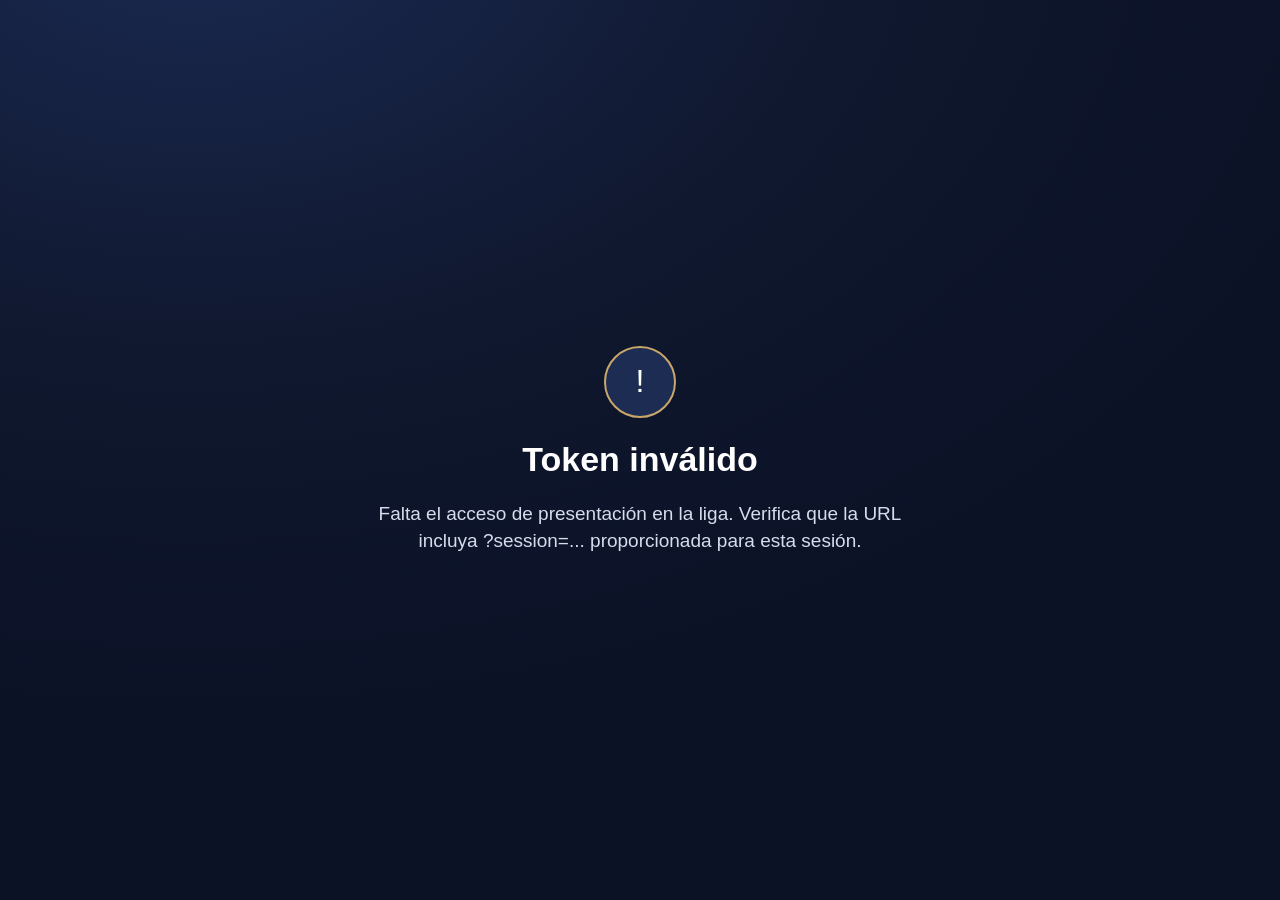
==== capacitador/index.html @ ab0d0090 "ipdate" ====
<!DOCTYPE html>
<html lang="es">
<head>
<meta charset="UTF-8" />
<meta name="viewport" content="width=device-width, initial-scale=1.0" />
<title>IC Academy — Presentación del capacitador</title>
<meta name="robots" content="noindex, nofollow" />
<!--
  ICAC - Modo presentación presencial para capacitadores.

  IMPORTANTE: esta página es EXCLUSIVA para capacitadores. No es un portal
  para colaboradores/asistentes y no debe compartirse ni indexarse. El
  capacitador la proyecta en una pantalla y controla manualmente el avance
  con el mouse, el teclado o los botones del panel de control inferior.

  Requiere el parámetro ?session=TOKEN_PRESENTACION en la URL. Ese token es
  distinto del token público de registro, del token individual del
  colaborador y del token de resultado; nunca se muestra en pantalla.
-->
<link rel="stylesheet" href="../assets/css/capacitador.css" />
</head>
<body>
<div id="app">

  <!-- Estado: cargando -->
  <section id="state-loading" class="cap-state">
    <div class="cap-spinner" role="status" aria-label="Cargando"></div>
    <p class="cap-state__title">Cargando presentación…</p>
  </section>

  <!-- Estado: error genérico (el texto se llena dinámicamente según el código de error) -->
  <section id="state-error" class="cap-state" hidden>
    <div class="cap-state__icon" aria-hidden="true">!</div>
    <h1 id="error-title" class="cap-state__title">No se pudo cargar la presentación</h1>
    <p id="error-message" class="cap-state__message"></p>
  </section>

  <!-- Presentación (oculta hasta que la carga sea exitosa) -->
  <div id="presentation" class="cap-presentation" hidden>

    <header class="cap-topbar">
      <div class="cap-topbar__brand">
        <span class="cap-logo" aria-hidden="true">IC</span>
        <span id="tb-course" class="cap-topbar__course">Curso</span>
      </div>
      <div class="cap-topbar__meta">
        <span id="tb-trainer"></span>
        <span id="tb-folio"></span>
        <span id="tb-topic-indicator" class="cap-topbar__topic-indicator"></span>
      </div>
      <button id="btn-exit-fullscreen" class="cap-btn-ghost" type="button" hidden>Salir de pantalla completa</button>
    </header>

    <div class="cap-body">
      <nav id="cap-nav" class="cap-nav" aria-label="Temas de la sesión">
        <ol id="nav-list"></ol>
      </nav>

      <main id="cap-main" class="cap-main">

        <!-- Pantalla de inicio -->
        <section id="screen-inicio" class="cap-screen" data-screen="inicio">
          <p class="cap-eyebrow">IC Academy · Capacitación presencial</p>
          <h1 id="start-course" class="cap-h1">Código de Ética y Compliance</h1>
          <div class="cap-start-meta">
            <span>Capacitador: <strong id="start-trainer">—</strong></span>
            <span>Fecha: <strong id="start-date">—</strong></span>
            <span>Ubicación: <strong id="start-location">—</strong></span>
            <span>Duración estimada: <strong id="start-duration">—</strong></span>
          </div>
          <div class="cap-start-actions">
            <button id="btn-start" class="cap-btn cap-btn--primary" type="button">Iniciar capacitación</button>
            <button id="btn-show-qr-from-start" class="cap-btn" type="button">Mostrar QR de registro</button>
          </div>
        </section>

        <!-- Pantalla de tema (video) -->
        <section id="screen-tema" class="cap-screen" data-screen="tema" hidden>
          <p id="topic-eyebrow" class="cap-eyebrow"></p>
          <h1 id="topic-title" class="cap-h1"></h1>
          <p id="topic-subtitle" class="cap-subtitle"></p>

          <div id="topic-video-wrap" class="cap-video-wrap">
            <iframe id="topic-video" title="Video de apoyo" allow="accelerometer; autoplay; clipboard-write; encrypted-media; gyroscope; picture-in-picture" allowfullscreen></iframe>
          </div>
          <div id="topic-video-unavailable" class="cap-video-unavailable" hidden>Video no disponible para este tema.</div>

          <div id="topic-key-message" class="cap-key-message"></div>
          <div id="topic-extra" class="cap-topic-extra"></div>
          <p id="topic-support-text" class="cap-support-text"></p>

          <div class="cap-topic-controls">
            <button id="btn-prev" class="cap-btn" type="button">← Anterior</button>
            <button id="btn-restart-video" class="cap-btn" type="button">Reiniciar video</button>
            <button id="btn-next" class="cap-btn cap-btn--primary" type="button">Siguiente →</button>
          </div>
        </section>

        <!-- Pantalla de registro de asistencia -->
        <section id="screen-registro" class="cap-screen cap-screen--wide" data-screen="registro" hidden>
          <p class="cap-eyebrow">Registro de asistencia</p>
          <h1 class="cap-h1">Escanea el código para registrar tu asistencia</h1>

          <div id="qr-registro-box" class="cap-qr-box">
            <img id="qr-registro-img" src="" alt="Código QR de registro de asistencia" />
          </div>
          <div id="qr-registro-placeholder" class="cap-qr-placeholder" hidden>QR de registro no generado. Solicítalo desde Airtable antes de proyectar esta pantalla.</div>

          <div class="cap-start-meta">
            <span>Folio de sesión: <strong id="registro-folio">—</strong></span>
            <span>Curso: <strong id="registro-course">—</strong></span>
          </div>

          <span id="registro-status" class="cap-status-pill cap-status-pill--open">Registro abierto</span>

          <div class="cap-attendee-count" id="attendee-count-box">
            <div><strong id="attendee-total">—</strong>Personas registradas</div>
            <div><strong id="attendee-capacity">—</strong>Capacidad máxima</div>
            <div><strong id="attendee-updated">—</strong>Última actualización</div>
          </div>

          <div class="cap-topic-controls">
            <button id="btn-refresh-count" class="cap-btn" type="button">Actualizar conteo</button>
          </div>
        </section>

        <!-- Pantalla de evaluación -->
        <section id="screen-evaluacion" class="cap-screen" data-screen="evaluacion" hidden>
          <p class="cap-eyebrow">Evaluación del curso</p>
          <h1 class="cap-h1">Evaluación del curso</h1>
          <p class="cap-subtitle">Al terminar el contenido, cada participante presenta su evaluación desde su propio celular.</p>

          <ol class="cap-steps">
            <li><b>1.</b> Registra tu asistencia escaneando el código QR (si aún no lo has hecho).</li>
            <li><b>2.</b> Al registrarte, tu celular te muestra tu acceso individual a la evaluación.</li>
            <li><b>3.</b> Desde ese acceso, inicia y presenta tu evaluación.</li>
          </ol>

          <div id="eval-qr-box" class="cap-qr-box">
            <img id="eval-qr-img" src="" alt="Código QR de registro, punto de partida para acceder a la evaluación" />
          </div>
          <div id="eval-unavailable" class="cap-state__message" hidden>La evaluación de esta sesión no está disponible en este momento.</div>

          <div class="cap-eval-meta">
            <span>Tiempo estimado: <strong id="eval-time">—</strong></span>
            <span>Calificación mínima: <strong id="eval-min-score">—</strong></span>
            <span>Máximo de intentos: <strong id="eval-max-attempts">—</strong></span>
          </div>
        </section>

        <!-- Pantalla de cierre -->
        <section id="screen-cierre" class="cap-screen" data-screen="cierre" hidden>
          <p class="cap-eyebrow">Gracias por tu participación</p>
          <h1 class="cap-h1">Hemos concluido la capacitación</h1>
          <p class="cap-subtitle">Recuerda completar tu evaluación desde tu acceso individual para poder obtener tu constancia.</p>
          <p class="cap-contact" id="cierre-contacto">Si tienes dudas, contacta a soporte de capacitación.</p>
          <div class="cap-topic-controls">
            <button id="btn-show-eval-from-close" class="cap-btn" type="button">Mostrar QR de evaluación</button>
            <button id="btn-end-presentation" class="cap-btn cap-btn--primary" type="button">Finalizar presentación</button>
          </div>
        </section>

      </main>
    </div>

    <footer id="cap-control-panel" class="cap-control-panel" aria-label="Panel de control del capacitador">
      <button class="cap-control-btn" data-action="inicio" type="button">Inicio</button>
      <button class="cap-control-btn" data-action="prev" type="button">Tema anterior</button>
      <button class="cap-control-btn" data-action="next" type="button">Tema siguiente</button>
      <button class="cap-control-btn" data-action="show-video" type="button">Mostrar video</button>
      <button class="cap-control-btn" data-action="restart-video" type="button">Reiniciar video</button>
      <button class="cap-control-btn" data-action="show-registro" type="button">QR de registro</button>
      <button class="cap-control-btn" data-action="show-evaluacion" type="button">QR de evaluación</button>
      <button class="cap-control-btn" data-action="show-cierre" type="button">Cierre</button>
      <span class="cap-control-spacer"></span>
      <span class="cap-kbd-hint">←/→ navegar · F pantalla completa · Esc salir</span>
      <button class="cap-control-btn cap-control-btn--accent" data-action="fullscreen" type="button">Pantalla completa</button>
      <button class="cap-control-btn" data-action="salir" type="button">Salir</button>
    </footer>
  </div>
</div>

<script src="../assets/js/config.js"></script>
<script src="../assets/js/api.js"></script>
<script src="../assets/js/capacitador.js"></script>
</body>
</html>
---- assets/css/capacitador.css ----
/* ICAC - Modo presentación presencial para capacitadores.
   Página EXCLUSIVA para capacitadores, proyectada en pantalla durante la
   sesión presencial. No es un portal de alumno: es una presentación
   ejecutiva de alto contraste, pensada para verse desde el fondo de un
   salón, en laptop conectada a proyector, en pantalla completa.
   Hoja de estilos independiente de assets/css/styles.css (portal de
   colaborador/alumno) para no acoplar ambos lenguajes visuales. */

:root {
  --cap-navy-950: #0b1226;
  --cap-navy-900: #10182f;
  --cap-navy-800: #14213d;
  --cap-navy-700: #1c2c52;
  --cap-navy-600: #26386b;
  --cap-gold: #c9a76a;
  --cap-gold-dim: #a0936a;
  --cap-white: #ffffff;
  --cap-ink-200: #d6dcec;
  --cap-ink-400: #9aa5c4;
  --cap-danger: #e2685a;
  --cap-ok: #4fb286;
  --cap-radius: 16px;
  --cap-focus-ring: 3px solid var(--cap-gold);
}

* {
  box-sizing: border-box;
}

[hidden] {
  display: none !important;
}

html,
body {
  height: 100%;
}

body {
  margin: 0;
  min-height: 100vh;
  background: radial-gradient(1200px 800px at 15% -10%, #1a2a52 0%, var(--cap-navy-900) 55%, var(--cap-navy-950) 100%);
  color: var(--cap-white);
  font-family: "Segoe UI", -apple-system, BlinkMacSystemFont, Roboto, Helvetica, Arial, sans-serif;
  line-height: 1.4;
  overflow: hidden;
}

button {
  font-family: inherit;
  cursor: pointer;
}

button:focus-visible,
a:focus-visible {
  outline: var(--cap-focus-ring);
  outline-offset: 2px;
}

/* ---------- Loading / error states ---------- */

.cap-state {
  min-height: 100vh;
  display: flex;
  flex-direction: column;
  align-items: center;
  justify-content: center;
  text-align: center;
  padding: 40px;
  gap: 18px;
}

.cap-state__icon {
  width: 72px;
  height: 72px;
  border-radius: 50%;
  background: var(--cap-navy-700);
  border: 2px solid var(--cap-gold);
  display: flex;
  align-items: center;
  justify-content: center;
  font-size: 32px;
}

.cap-state__title {
  font-size: clamp(24px, 3vw, 34px);
  font-weight: 700;
  margin: 0;
}

.cap-state__message {
  font-size: clamp(15px, 1.6vw, 19px);
  color: var(--cap-ink-200);
  max-width: 560px;
  margin: 0;
}

.cap-spinner {
  width: 56px;
  height: 56px;
  border-radius: 50%;
  border: 4px solid var(--cap-navy-700);
  border-top-color: var(--cap-gold);
  animation: cap-spin 0.9s linear infinite;
}

@keyframes cap-spin {
  to {
    transform: rotate(360deg);
  }
}

/* ---------- Shell ---------- */

.cap-presentation {
  height: 100vh;
  display: flex;
  flex-direction: column;
}

.cap-topbar {
  display: flex;
  align-items: center;
  gap: 18px;
  padding: 10px 22px;
  background: rgba(11, 18, 38, 0.85);
  border-bottom: 1px solid rgba(201, 167, 106, 0.25);
  flex-shrink: 0;
}

.cap-topbar__brand {
  display: flex;
  align-items: center;
  gap: 10px;
  font-weight: 700;
  font-size: 15px;
}

.cap-logo {
  width: 28px;
  height: 28px;
  border-radius: 7px;
  background: var(--cap-gold);
  color: var(--cap-navy-900);
  display: flex;
  align-items: center;
  justify-content: center;
  font-size: 13px;
  font-weight: 800;
  flex-shrink: 0;
}

.cap-topbar__course {
  font-size: 15px;
  color: var(--cap-ink-200);
}

.cap-topbar__meta {
  margin-left: auto;
  display: flex;
  align-items: center;
  gap: 18px;
  font-size: 13px;
  color: var(--cap-ink-400);
}

.cap-topbar__topic-indicator {
  color: var(--cap-gold);
  font-weight: 600;
}

.cap-btn-ghost {
  background: transparent;
  border: 1px solid rgba(201, 167, 106, 0.5);
  color: var(--cap-ink-200);
  border-radius: 8px;
  padding: 6px 12px;
  font-size: 13px;
}

.cap-btn-ghost:hover {
  border-color: var(--cap-gold);
  color: var(--cap-white);
}

.cap-body {
  flex: 1;
  display: flex;
  min-height: 0;
}

/* ---------- Nav panel ---------- */

.cap-nav {
  width: 260px;
  flex-shrink: 0;
  background: rgba(11, 18, 38, 0.6);
  border-right: 1px solid rgba(201, 167, 106, 0.15);
  padding: 18px 10px;
  overflow-y: auto;
}

.cap-nav ol {
  list-style: none;
  margin: 0;
  padding: 0;
  display: flex;
  flex-direction: column;
  gap: 4px;
}

.cap-nav__item {
  display: flex;
  align-items: center;
  gap: 10px;
  width: 100%;
  background: transparent;
  border: 1px solid transparent;
  color: var(--cap-ink-200);
  text-align: left;
  padding: 10px 12px;
  border-radius: 10px;
  font-size: 14px;
}

.cap-nav__item:hover {
  background: rgba(201, 167, 106, 0.08);
}

.cap-nav__item[aria-current="true"] {
  background: rgba(201, 167, 106, 0.16);
  border-color: rgba(201, 167, 106, 0.5);
  color: var(--cap-white);
  font-weight: 600;
}

.cap-nav__num {
  width: 22px;
  height: 22px;
  border-radius: 50%;
  background: var(--cap-navy-700);
  color: var(--cap-ink-200);
  font-size: 12px;
  display: flex;
  align-items: center;
  justify-content: center;
  flex-shrink: 0;
}

.cap-nav__item[aria-current="true"] .cap-nav__num {
  background: var(--cap-gold);
  color: var(--cap-navy-900);
}

/* ---------- Main area / screens ---------- */

.cap-main {
  flex: 1;
  min-width: 0;
  overflow-y: auto;
  display: flex;
  align-items: center;
  justify-content: center;
  padding: 32px 48px;
}

.cap-screen {
  width: 100%;
  max-width: 980px;
  display: flex;
  flex-direction: column;
  align-items: center;
  text-align: center;
  gap: 18px;
}

.cap-screen--wide {
  max-width: 1180px;
}

.cap-eyebrow {
  color: var(--cap-gold);
  letter-spacing: 0.08em;
  text-transform: uppercase;
  font-size: 13px;
  font-weight: 700;
}

.cap-h1 {
  font-size: clamp(30px, 4.2vw, 52px);
  font-weight: 800;
  margin: 0;
  line-height: 1.15;
}

.cap-subtitle {
  font-size: clamp(16px, 1.8vw, 22px);
  color: var(--cap-ink-200);
  margin: 0;
}

.cap-key-message {
  font-size: clamp(20px, 2.4vw, 30px);
  font-weight: 600;
  color: var(--cap-white);
  background: rgba(201, 167, 106, 0.1);
  border: 1px solid rgba(201, 167, 106, 0.35);
  border-radius: var(--cap-radius);
  padding: 20px 28px;
  max-width: 820px;
}

.cap-support-text {
  font-size: clamp(14px, 1.3vw, 17px);
  color: var(--cap-ink-400);
  max-width: 760px;
}

.cap-video-wrap {
  width: 100%;
  max-width: 860px;
  aspect-ratio: 16 / 9;
  background: #000;
  border-radius: var(--cap-radius);
  overflow: hidden;
  border: 1px solid rgba(201, 167, 106, 0.25);
  box-shadow: 0 20px 60px rgba(0, 0, 0, 0.45);
}

.cap-video-wrap iframe {
  width: 100%;
  height: 100%;
  border: 0;
  display: block;
}

.cap-video-unavailable {
  width: 100%;
  max-width: 860px;
  aspect-ratio: 16 / 9;
  border-radius: var(--cap-radius);
  border: 1px dashed rgba(201, 167, 106, 0.4);
  display: flex;
  align-items: center;
  justify-content: center;
  color: var(--cap-ink-400);
  font-size: 15px;
}

.cap-topic-controls {
  display: flex;
  gap: 14px;
  margin-top: 6px;
}

.cap-btn {
  border: none;
  border-radius: 10px;
  padding: 12px 22px;
  font-size: 15px;
  font-weight: 600;
  background: var(--cap-navy-700);
  color: var(--cap-white);
  border: 1px solid rgba(201, 167, 106, 0.3);
}

.cap-btn:hover {
  border-color: var(--cap-gold);
}

.cap-btn--primary {
  background: var(--cap-gold);
  color: var(--cap-navy-900);
  border-color: var(--cap-gold);
}

.cap-btn--primary:hover {
  background: #d8b87c;
}

.cap-btn:disabled {
  opacity: 0.4;
  cursor: not-allowed;
}

/* ---------- Start screen ---------- */

.cap-start-meta {
  display: flex;
  flex-wrap: wrap;
  gap: 14px 28px;
  justify-content: center;
  color: var(--cap-ink-200);
  font-size: 15px;
  margin: 4px 0 6px;
}

.cap-start-meta strong {
  color: var(--cap-white);
}

.cap-start-actions {
  display: flex;
  gap: 16px;
  margin-top: 8px;
}

/* ---------- Registration screen ---------- */

.cap-qr-box {
  background: #fff;
  padding: 18px;
  border-radius: var(--cap-radius);
  display: inline-flex;
}

.cap-qr-box img {
  width: 280px;
  height: 280px;
  display: block;
}

.cap-qr-placeholder {
  width: 280px;
  height: 280px;
  border-radius: 8px;
  background: rgba(255, 255, 255, 0.06);
  border: 1px dashed rgba(201, 167, 106, 0.4);
  display: flex;
  align-items: center;
  justify-content: center;
  color: var(--cap-ink-400);
  font-size: 14px;
  padding: 20px;
  text-align: center;
}

.cap-status-pill {
  display: inline-flex;
  align-items: center;
  gap: 8px;
  padding: 6px 16px;
  border-radius: 999px;
  font-size: 13px;
  font-weight: 700;
  letter-spacing: 0.03em;
  text-transform: uppercase;
}

.cap-status-pill--open {
  background: rgba(79, 178, 134, 0.18);
  color: var(--cap-ok);
  border: 1px solid rgba(79, 178, 134, 0.4);
}

.cap-status-pill--closed {
  background: rgba(226, 104, 90, 0.18);
  color: var(--cap-danger);
  border: 1px solid rgba(226, 104, 90, 0.4);
}

.cap-attendee-count {
  display: flex;
  gap: 24px;
  flex-wrap: wrap;
  justify-content: center;
  color: var(--cap-ink-200);
  font-size: 14px;
}

.cap-attendee-count strong {
  display: block;
  font-size: 22px;
  color: var(--cap-white);
}

/* ---------- Evaluation / closing screens ---------- */

.cap-steps {
  display: flex;
  flex-direction: column;
  gap: 10px;
  text-align: left;
  max-width: 520px;
  color: var(--cap-ink-200);
  font-size: 15px;
}

.cap-steps li {
  display: flex;
  gap: 10px;
}

.cap-steps b {
  color: var(--cap-gold);
}

.cap-eval-meta {
  display: flex;
  gap: 22px;
  flex-wrap: wrap;
  justify-content: center;
  color: var(--cap-ink-200);
  font-size: 14px;
}

.cap-contact {
  color: var(--cap-ink-400);
  font-size: 14px;
}

/* ---------- Control panel ---------- */

.cap-control-panel {
  flex-shrink: 0;
  display: flex;
  align-items: center;
  gap: 8px;
  padding: 10px 18px;
  background: rgba(11, 18, 38, 0.9);
  border-top: 1px solid rgba(201, 167, 106, 0.2);
  overflow-x: auto;
}

.cap-control-btn {
  background: transparent;
  border: 1px solid rgba(201, 167, 106, 0.3);
  color: var(--cap-ink-200);
  border-radius: 8px;
  padding: 8px 14px;
  font-size: 13px;
  white-space: nowrap;
  flex-shrink: 0;
}

.cap-control-btn:hover {
  border-color: var(--cap-gold);
  color: var(--cap-white);
}

.cap-control-btn--accent {
  border-color: var(--cap-gold);
  color: var(--cap-gold);
}

.cap-control-spacer {
  flex: 1;
}

.cap-kbd-hint {
  color: var(--cap-ink-400);
  font-size: 12px;
  padding-right: 4px;
  white-space: nowrap;
}

/* ---------- Fullscreen adjustments ---------- */

.cap-presentation:fullscreen .cap-main,
:fullscreen .cap-main {
  padding: 40px 64px;
}

.cap-topic-extra {
  width: 100%;
}

.cap-topic-extra:empty {
  display: none;
}

/* ---------- Nav: section headers (grupos con subtemas) ---------- */

.cap-nav__section {
  margin-top: 14px;
  padding: 0 12px 6px;
  color: var(--cap-gold-dim);
  font-size: 11px;
  font-weight: 800;
  letter-spacing: 0.09em;
  text-transform: uppercase;
}

.cap-nav__section:first-child {
  margin-top: 0;
}

/* ---------- Tarjetas ---------- */

.cap-cards-grid {
  width: 100%;
  display: grid;
  grid-template-columns: repeat(auto-fit, minmax(190px, 1fr));
  gap: 14px;
  text-align: left;
}

.cap-card {
  background: rgba(201, 167, 106, 0.08);
  border: 1px solid rgba(201, 167, 106, 0.3);
  border-radius: var(--cap-radius);
  padding: 16px 18px;
}

.cap-card__title {
  font-weight: 700;
  color: var(--cap-gold);
  font-size: 14px;
  margin: 0 0 6px;
}

.cap-card__body {
  color: var(--cap-ink-200);
  font-size: 14px;
  margin: 0;
}

/* ---------- Diagrama (alcance de aplicación, etc.) ---------- */

.cap-diagram-nodes {
  width: 100%;
  display: grid;
  grid-template-columns: repeat(auto-fit, minmax(160px, 1fr));
  gap: 12px;
}

.cap-diagram-node {
  background: var(--cap-navy-700);
  border: 1px solid rgba(201, 167, 106, 0.35);
  border-radius: 12px;
  padding: 14px;
  text-align: center;
  font-weight: 700;
  color: var(--cap-white);
  font-size: 14px;
}

/* ---------- Indicador: cifras grandes (48h/24h/12h, <15/<18 años) ---------- */

.cap-stats-row {
  width: 100%;
  display: grid;
  grid-template-columns: repeat(auto-fit, minmax(220px, 1fr));
  gap: 16px;
  text-align: left;
}

.cap-stat {
  background: rgba(201, 167, 106, 0.08);
  border: 1px solid rgba(201, 167, 106, 0.35);
  border-radius: var(--cap-radius);
  padding: 18px 20px;
}

.cap-stat__num {
  font-size: clamp(34px, 4vw, 54px);
  font-weight: 800;
  color: var(--cap-gold);
  line-height: 1;
  margin: 0 0 6px;
}

.cap-stat__label {
  font-weight: 700;
  color: var(--cap-white);
  font-size: 14px;
  margin: 0 0 4px;
}

.cap-stat__detail {
  color: var(--cap-ink-400);
  font-size: 13px;
  margin: 0;
}

/* ---------- Canal de denuncia: datos de contacto ---------- */

.cap-contact-grid {
  width: 100%;
  display: grid;
  grid-template-columns: repeat(auto-fit, minmax(220px, 1fr));
  gap: 14px;
}

.cap-contact-box {
  background: var(--cap-navy-700);
  border: 1px solid rgba(201, 167, 106, 0.4);
  border-radius: var(--cap-radius);
  padding: 16px 20px;
  text-align: left;
}

.cap-contact-box__label {
  color: var(--cap-gold);
  font-size: 11px;
  font-weight: 800;
  letter-spacing: 0.08em;
  text-transform: uppercase;
  margin: 0 0 6px;
}

.cap-contact-box__value {
  color: var(--cap-white);
  font-size: 20px;
  font-weight: 700;
  margin: 0;
  word-break: break-word;
}

/* ---------- Compromiso ---------- */

.cap-commitment-box {
  width: 100%;
  max-width: 720px;
  border: 1px solid rgba(201, 167, 106, 0.4);
  border-radius: var(--cap-radius);
  padding: 22px 26px;
  color: var(--cap-ink-200);
  font-size: 15px;
  text-align: left;
  background: rgba(201, 167, 106, 0.06);
}

/* ---------- Small screens (setup on a laptop, not projected) ---------- */

@media (max-width: 900px) {
  .cap-body {
    flex-direction: column;
  }

  .cap-nav {
    width: 100%;
    border-right: none;
    border-bottom: 1px solid rgba(201, 167, 106, 0.15);
  }

  .cap-nav ol {
    flex-direction: row;
    flex-wrap: wrap;
  }

  .cap-topbar__meta {
    display: none;
  }
}
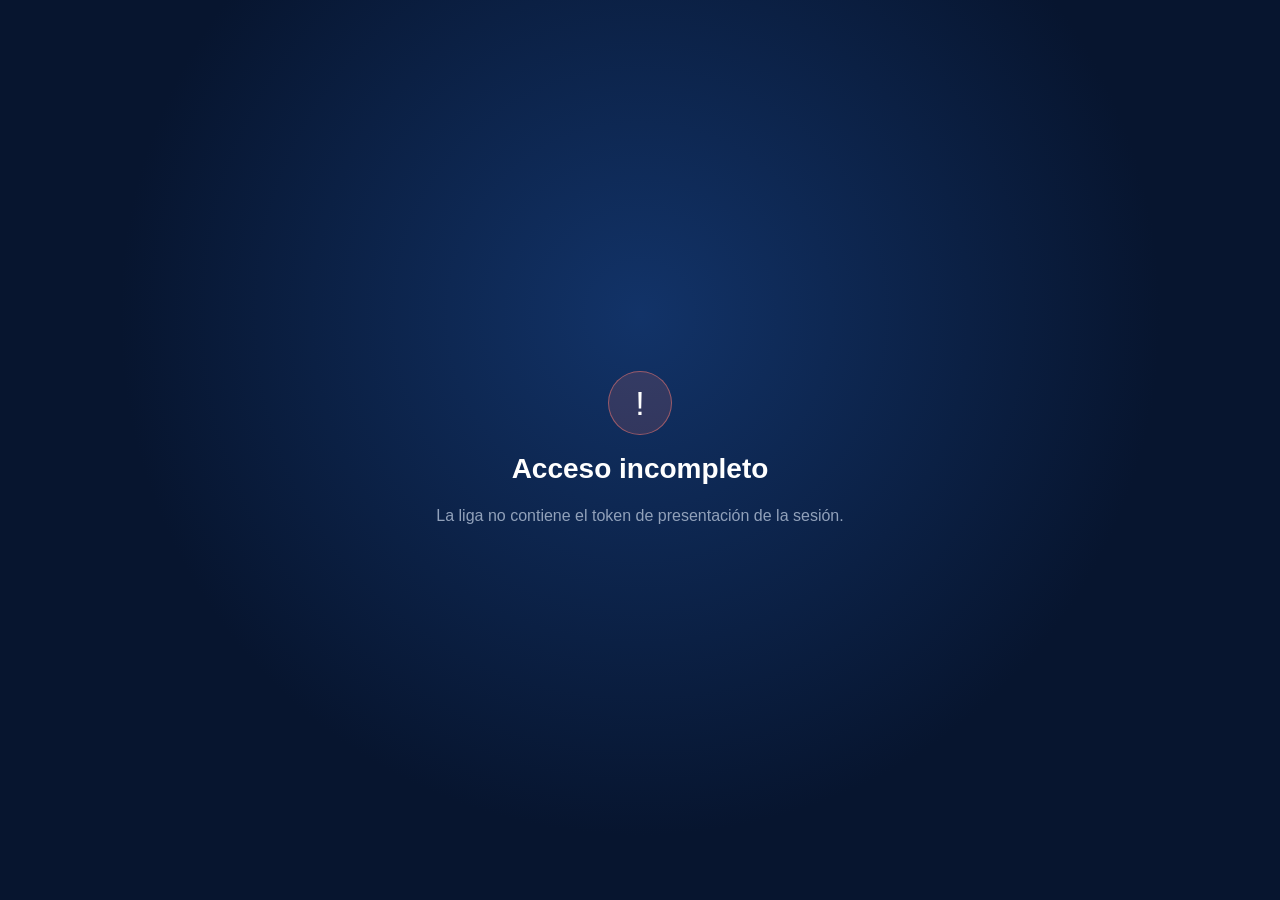
==== commit b7a26987: "update" ====
--- a/capacitador/index.html
+++ b/capacitador/index.html
@@ -5,181 +5,173 @@
 <meta name="viewport" content="width=device-width, initial-scale=1.0" />
 <title>IC Academy — Presentación del capacitador</title>
 <meta name="robots" content="noindex, nofollow" />
-<!--
-  ICAC - Modo presentación presencial para capacitadores.
-
-  IMPORTANTE: esta página es EXCLUSIVA para capacitadores. No es un portal
-  para colaboradores/asistentes y no debe compartirse ni indexarse. El
-  capacitador la proyecta en una pantalla y controla manualmente el avance
-  con el mouse, el teclado o los botones del panel de control inferior.
-
-  Requiere el parámetro ?session=TOKEN_PRESENTACION en la URL. Ese token es
-  distinto del token público de registro, del token individual del
-  colaborador y del token de resultado; nunca se muestra en pantalla.
--->
 <link rel="stylesheet" href="../assets/css/capacitador.css" />
 </head>
 <body>
 <div id="app">
-
-  <!-- Estado: cargando -->
   <section id="state-loading" class="cap-state">
     <div class="cap-spinner" role="status" aria-label="Cargando"></div>
-    <p class="cap-state__title">Cargando presentación…</p>
+    <p class="cap-state__title">Preparando la capacitación…</p>
   </section>
 
-  <!-- Estado: error genérico (el texto se llena dinámicamente según el código de error) -->
   <section id="state-error" class="cap-state" hidden>
     <div class="cap-state__icon" aria-hidden="true">!</div>
     <h1 id="error-title" class="cap-state__title">No se pudo cargar la presentación</h1>
     <p id="error-message" class="cap-state__message"></p>
   </section>
 
-  <!-- Presentación (oculta hasta que la carga sea exitosa) -->
   <div id="presentation" class="cap-presentation" hidden>
-
     <header class="cap-topbar">
-      <div class="cap-topbar__brand">
+      <button id="btn-nav-toggle" class="cap-icon-btn" type="button" aria-label="Mostrar u ocultar temario">☰</button>
+      <div class="cap-brand">
         <span class="cap-logo" aria-hidden="true">IC</span>
-        <span id="tb-course" class="cap-topbar__course">Curso</span>
+        <div>
+          <strong id="tb-course">Curso</strong>
+          <span id="tb-topic-indicator">Inicio</span>
+        </div>
       </div>
-      <div class="cap-topbar__meta">
+      <div class="cap-session-meta">
         <span id="tb-trainer"></span>
         <span id="tb-folio"></span>
-        <span id="tb-topic-indicator" class="cap-topbar__topic-indicator"></span>
       </div>
-      <button id="btn-exit-fullscreen" class="cap-btn-ghost" type="button" hidden>Salir de pantalla completa</button>
+      <div class="cap-progress-wrap" aria-label="Avance de la presentación">
+        <span id="progress-text">0 / 0</span>
+        <div class="cap-progress"><span id="progress-bar"></span></div>
+      </div>
+      <button id="btn-exit-fullscreen" class="cap-btn cap-btn--ghost" type="button" hidden>Salir de pantalla completa</button>
     </header>
 
-    <div class="cap-body">
-      <nav id="cap-nav" class="cap-nav" aria-label="Temas de la sesión">
-        <ol id="nav-list"></ol>
-      </nav>
+    <div class="cap-shell">
+      <aside id="cap-nav" class="cap-nav">
+        <div class="cap-nav__head">
+          <span>Temario</span>
+          <button id="btn-nav-close" class="cap-icon-btn" type="button" aria-label="Cerrar temario">×</button>
+        </div>
+        <div id="nav-list" class="cap-nav__list"></div>
+      </aside>
 
-      <main id="cap-main" class="cap-main">
-
-        <!-- Pantalla de inicio -->
-        <section id="screen-inicio" class="cap-screen" data-screen="inicio">
+      <main id="cap-main" class="cap-main" tabindex="-1">
+        <section id="screen-inicio" class="cap-screen cap-screen--hero" data-screen="inicio">
+          <div class="cap-hero-orb cap-hero-orb--one"></div>
+          <div class="cap-hero-orb cap-hero-orb--two"></div>
           <p class="cap-eyebrow">IC Academy · Capacitación presencial</p>
-          <h1 id="start-course" class="cap-h1">Código de Ética y Compliance</h1>
-          <div class="cap-start-meta">
-            <span>Capacitador: <strong id="start-trainer">—</strong></span>
-            <span>Fecha: <strong id="start-date">—</strong></span>
-            <span>Ubicación: <strong id="start-location">—</strong></span>
-            <span>Duración estimada: <strong id="start-duration">—</strong></span>
+          <h1 id="start-course" class="cap-hero-title">Código de Ética y Compliance</h1>
+          <p class="cap-hero-copy">Una experiencia de apoyo para facilitar la sesión, presentar los contenidos y conducir el registro y la evaluación.</p>
+          <div class="cap-meta-grid">
+            <article><span>Capacitador</span><strong id="start-trainer">—</strong></article>
+            <article><span>Fecha</span><strong id="start-date">—</strong></article>
+            <article><span>Ubicación</span><strong id="start-location">—</strong></article>
+            <article><span>Duración estimada</span><strong id="start-duration">—</strong></article>
           </div>
-          <div class="cap-start-actions">
-            <button id="btn-start" class="cap-btn cap-btn--primary" type="button">Iniciar capacitación</button>
-            <button id="btn-show-qr-from-start" class="cap-btn" type="button">Mostrar QR de registro</button>
+          <div class="cap-actions">
+            <button id="btn-start" class="cap-btn cap-btn--primary cap-btn--large" type="button">Iniciar capacitación</button>
+            <button id="btn-show-qr-from-start" class="cap-btn cap-btn--secondary cap-btn--large" type="button">Mostrar QR de registro</button>
           </div>
         </section>
 
-        <!-- Pantalla de tema (video) -->
         <section id="screen-tema" class="cap-screen" data-screen="tema" hidden>
-          <p id="topic-eyebrow" class="cap-eyebrow"></p>
-          <h1 id="topic-title" class="cap-h1"></h1>
-          <p id="topic-subtitle" class="cap-subtitle"></p>
+          <div id="topic-stage" class="cap-topic-stage"></div>
+          <div id="topic-context-actions" class="cap-context-actions"></div>
+        </section>
 
-          <div id="topic-video-wrap" class="cap-video-wrap">
-            <iframe id="topic-video" title="Video de apoyo" allow="accelerometer; autoplay; clipboard-write; encrypted-media; gyroscope; picture-in-picture" allowfullscreen></iframe>
-          </div>
-          <div id="topic-video-unavailable" class="cap-video-unavailable" hidden>Video no disponible para este tema.</div>
-
-          <div id="topic-key-message" class="cap-key-message"></div>
-          <div id="topic-extra" class="cap-topic-extra"></div>
-          <p id="topic-support-text" class="cap-support-text"></p>
-
-          <div class="cap-topic-controls">
-            <button id="btn-prev" class="cap-btn" type="button">← Anterior</button>
-            <button id="btn-restart-video" class="cap-btn" type="button">Reiniciar video</button>
-            <button id="btn-next" class="cap-btn cap-btn--primary" type="button">Siguiente →</button>
+        <section id="screen-registro" class="cap-screen cap-screen--operation" data-screen="registro" hidden>
+          <div class="cap-operation-grid">
+            <div class="cap-operation-copy">
+              <p class="cap-eyebrow">Registro de asistencia</p>
+              <h1 class="cap-title">Escanea el código para registrar tu asistencia</h1>
+              <p class="cap-lead">El registro vincula a cada participante con esta sesión y habilita su acceso individual a la evaluación.</p>
+              <div class="cap-status-row">
+                <span id="registro-status" class="cap-status-pill">Registro abierto</span>
+                <span>Folio: <strong id="registro-folio">—</strong></span>
+                <span>Curso: <strong id="registro-course">—</strong></span>
+              </div>
+              <div class="cap-kpi-row">
+                <article><strong id="attendee-total">—</strong><span>Personas registradas</span></article>
+                <article><strong id="attendee-capacity">—</strong><span>Capacidad máxima</span></article>
+                <article><strong id="attendee-updated">—</strong><span>Última actualización</span></article>
+              </div>
+              <div class="cap-actions">
+                <button id="btn-refresh-count" class="cap-btn cap-btn--secondary" type="button">Actualizar conteo</button>
+                <button class="cap-btn cap-btn--ghost" data-jump="evaluacion" type="button">Ir a evaluación</button>
+              </div>
+            </div>
+            <div class="cap-qr-focus">
+              <div id="qr-registro-box" class="cap-qr-card"><img id="qr-registro-img" alt="Código QR de registro" /></div>
+              <div id="qr-registro-placeholder" class="cap-qr-placeholder" hidden>QR no disponible. Genera el acceso público de la sesión desde Airtable.</div>
+            </div>
           </div>
         </section>
 
-        <!-- Pantalla de registro de asistencia -->
-        <section id="screen-registro" class="cap-screen cap-screen--wide" data-screen="registro" hidden>
-          <p class="cap-eyebrow">Registro de asistencia</p>
-          <h1 class="cap-h1">Escanea el código para registrar tu asistencia</h1>
-
-          <div id="qr-registro-box" class="cap-qr-box">
-            <img id="qr-registro-img" src="" alt="Código QR de registro de asistencia" />
-          </div>
-          <div id="qr-registro-placeholder" class="cap-qr-placeholder" hidden>QR de registro no generado. Solicítalo desde Airtable antes de proyectar esta pantalla.</div>
-
-          <div class="cap-start-meta">
-            <span>Folio de sesión: <strong id="registro-folio">—</strong></span>
-            <span>Curso: <strong id="registro-course">—</strong></span>
-          </div>
-
-          <span id="registro-status" class="cap-status-pill cap-status-pill--open">Registro abierto</span>
-
-          <div class="cap-attendee-count" id="attendee-count-box">
-            <div><strong id="attendee-total">—</strong>Personas registradas</div>
-            <div><strong id="attendee-capacity">—</strong>Capacidad máxima</div>
-            <div><strong id="attendee-updated">—</strong>Última actualización</div>
-          </div>
-
-          <div class="cap-topic-controls">
-            <button id="btn-refresh-count" class="cap-btn" type="button">Actualizar conteo</button>
+        <section id="screen-evaluacion" class="cap-screen cap-screen--operation" data-screen="evaluacion" hidden>
+          <div class="cap-operation-grid">
+            <div class="cap-operation-copy">
+              <p class="cap-eyebrow">Evaluación del curso</p>
+              <h1 class="cap-title">Cada participante accede desde su celular</h1>
+              <ol class="cap-steps">
+                <li><b>1</b><span>Registra tu asistencia si aún no lo has hecho.</span></li>
+                <li><b>2</b><span>Abre el acceso individual generado al registrarte.</span></li>
+                <li><b>3</b><span>Inicia y completa la evaluación.</span></li>
+              </ol>
+              <div class="cap-kpi-row">
+                <article><strong id="eval-time">—</strong><span>Tiempo estimado</span></article>
+                <article><strong id="eval-min-score">—</strong><span>Calificación mínima</span></article>
+                <article><strong id="eval-max-attempts">—</strong><span>Máximo de intentos</span></article>
+              </div>
+              <div class="cap-actions">
+                <button class="cap-btn cap-btn--secondary" data-jump="registro" type="button">Volver al registro</button>
+                <button class="cap-btn cap-btn--primary" data-jump="cierre" type="button">Ir al cierre</button>
+              </div>
+            </div>
+            <div class="cap-qr-focus">
+              <div id="eval-qr-box" class="cap-qr-card"><img id="eval-qr-img" alt="Código QR para iniciar el flujo de evaluación" /></div>
+              <div id="eval-unavailable" class="cap-qr-placeholder" hidden>La evaluación no está disponible en este momento.</div>
+            </div>
           </div>
         </section>
 
-        <!-- Pantalla de evaluación -->
-        <section id="screen-evaluacion" class="cap-screen" data-screen="evaluacion" hidden>
-          <p class="cap-eyebrow">Evaluación del curso</p>
-          <h1 class="cap-h1">Evaluación del curso</h1>
-          <p class="cap-subtitle">Al terminar el contenido, cada participante presenta su evaluación desde su propio celular.</p>
-
-          <ol class="cap-steps">
-            <li><b>1.</b> Registra tu asistencia escaneando el código QR (si aún no lo has hecho).</li>
-            <li><b>2.</b> Al registrarte, tu celular te muestra tu acceso individual a la evaluación.</li>
-            <li><b>3.</b> Desde ese acceso, inicia y presenta tu evaluación.</li>
-          </ol>
-
-          <div id="eval-qr-box" class="cap-qr-box">
-            <img id="eval-qr-img" src="" alt="Código QR de registro, punto de partida para acceder a la evaluación" />
-          </div>
-          <div id="eval-unavailable" class="cap-state__message" hidden>La evaluación de esta sesión no está disponible en este momento.</div>
-
-          <div class="cap-eval-meta">
-            <span>Tiempo estimado: <strong id="eval-time">—</strong></span>
-            <span>Calificación mínima: <strong id="eval-min-score">—</strong></span>
-            <span>Máximo de intentos: <strong id="eval-max-attempts">—</strong></span>
-          </div>
-        </section>
-
-        <!-- Pantalla de cierre -->
-        <section id="screen-cierre" class="cap-screen" data-screen="cierre" hidden>
+        <section id="screen-cierre" class="cap-screen cap-screen--closing" data-screen="cierre" hidden>
+          <div class="cap-closing-mark">✓</div>
           <p class="cap-eyebrow">Gracias por tu participación</p>
-          <h1 class="cap-h1">Hemos concluido la capacitación</h1>
-          <p class="cap-subtitle">Recuerda completar tu evaluación desde tu acceso individual para poder obtener tu constancia.</p>
-          <p class="cap-contact" id="cierre-contacto">Si tienes dudas, contacta a soporte de capacitación.</p>
-          <div class="cap-topic-controls">
-            <button id="btn-show-eval-from-close" class="cap-btn" type="button">Mostrar QR de evaluación</button>
+          <h1 class="cap-hero-title">Hemos concluido la capacitación</h1>
+          <p class="cap-hero-copy">Recuerda completar tu evaluación desde tu acceso individual para concluir el proceso.</p>
+          <p id="cierre-contacto" class="cap-contact">Si tienes dudas, contacta a soporte de capacitación.</p>
+          <div class="cap-actions">
+            <button id="btn-show-eval-from-close" class="cap-btn cap-btn--secondary" type="button">Mostrar evaluación</button>
             <button id="btn-end-presentation" class="cap-btn cap-btn--primary" type="button">Finalizar presentación</button>
           </div>
         </section>
-
       </main>
     </div>
 
-    <footer id="cap-control-panel" class="cap-control-panel" aria-label="Panel de control del capacitador">
+    <footer id="cap-control-panel" class="cap-control-panel">
       <button class="cap-control-btn" data-action="inicio" type="button">Inicio</button>
-      <button class="cap-control-btn" data-action="prev" type="button">Tema anterior</button>
-      <button class="cap-control-btn" data-action="next" type="button">Tema siguiente</button>
-      <button class="cap-control-btn" data-action="show-video" type="button">Mostrar video</button>
-      <button class="cap-control-btn" data-action="restart-video" type="button">Reiniciar video</button>
-      <button class="cap-control-btn" data-action="show-registro" type="button">QR de registro</button>
-      <button class="cap-control-btn" data-action="show-evaluacion" type="button">QR de evaluación</button>
+      <button class="cap-control-btn" data-action="prev" type="button">← Anterior</button>
+      <button class="cap-control-btn cap-control-btn--primary" data-action="next" type="button">Siguiente →</button>
+      <span class="cap-control-divider"></span>
+      <button class="cap-control-btn" data-action="show-registro" type="button">Registro</button>
+      <button class="cap-control-btn" data-action="show-evaluacion" type="button">Evaluación</button>
       <button class="cap-control-btn" data-action="show-cierre" type="button">Cierre</button>
       <span class="cap-control-spacer"></span>
-      <span class="cap-kbd-hint">←/→ navegar · F pantalla completa · Esc salir</span>
-      <button class="cap-control-btn cap-control-btn--accent" data-action="fullscreen" type="button">Pantalla completa</button>
-      <button class="cap-control-btn" data-action="salir" type="button">Salir</button>
+      <span class="cap-kbd-hint">←/→ navegar · F pantalla completa · R registro · E evaluación</span>
+      <button class="cap-control-btn" data-action="fullscreen" type="button">Pantalla completa</button>
     </footer>
   </div>
+
+  <div id="video-modal" class="cap-modal" hidden>
+    <div class="cap-modal__backdrop" data-close-video></div>
+    <section class="cap-modal__panel" role="dialog" aria-modal="true" aria-labelledby="video-modal-title">
+      <div class="cap-modal__head">
+        <div><span class="cap-eyebrow">Recurso audiovisual</span><h2 id="video-modal-title">Video</h2></div>
+        <button class="cap-icon-btn" type="button" data-close-video aria-label="Cerrar video">×</button>
+      </div>
+      <div class="cap-video-frame"><iframe id="video-modal-frame" title="Video de apoyo" allow="accelerometer; autoplay; clipboard-write; encrypted-media; gyroscope; picture-in-picture" allowfullscreen></iframe></div>
+      <div class="cap-modal__actions">
+        <button id="btn-restart-video" class="cap-btn cap-btn--secondary" type="button">Reiniciar video</button>
+        <button class="cap-btn cap-btn--primary" type="button" data-close-video>Volver al contenido</button>
+      </div>
+    </section>
+  </div>
 </div>
-
 <script src="../assets/js/config.js"></script>
 <script src="../assets/js/api.js"></script>
 <script src="../assets/js/capacitador.js"></script>
--- a/assets/css/capacitador.css
+++ b/assets/css/capacitador.css
@@ -1,745 +1,13 @@
-/* ICAC - Modo presentación presencial para capacitadores.
-   Página EXCLUSIVA para capacitadores, proyectada en pantalla durante la
-   sesión presencial. No es un portal de alumno: es una presentación
-   ejecutiva de alto contraste, pensada para verse desde el fondo de un
-   salón, en laptop conectada a proyector, en pantalla completa.
-   Hoja de estilos independiente de assets/css/styles.css (portal de
-   colaborador/alumno) para no acoplar ambos lenguajes visuales. */
-
-:root {
-  --cap-navy-950: #0b1226;
-  --cap-navy-900: #10182f;
-  --cap-navy-800: #14213d;
-  --cap-navy-700: #1c2c52;
-  --cap-navy-600: #26386b;
-  --cap-gold: #c9a76a;
-  --cap-gold-dim: #a0936a;
-  --cap-white: #ffffff;
-  --cap-ink-200: #d6dcec;
-  --cap-ink-400: #9aa5c4;
-  --cap-danger: #e2685a;
-  --cap-ok: #4fb286;
-  --cap-radius: 16px;
-  --cap-focus-ring: 3px solid var(--cap-gold);
-}
-
-* {
-  box-sizing: border-box;
-}
-
-[hidden] {
-  display: none !important;
-}
-
-html,
-body {
-  height: 100%;
-}
-
-body {
-  margin: 0;
-  min-height: 100vh;
-  background: radial-gradient(1200px 800px at 15% -10%, #1a2a52 0%, var(--cap-navy-900) 55%, var(--cap-navy-950) 100%);
-  color: var(--cap-white);
-  font-family: "Segoe UI", -apple-system, BlinkMacSystemFont, Roboto, Helvetica, Arial, sans-serif;
-  line-height: 1.4;
-  overflow: hidden;
-}
-
-button {
-  font-family: inherit;
-  cursor: pointer;
-}
-
-button:focus-visible,
-a:focus-visible {
-  outline: var(--cap-focus-ring);
-  outline-offset: 2px;
-}
-
-/* ---------- Loading / error states ---------- */
-
-.cap-state {
-  min-height: 100vh;
-  display: flex;
-  flex-direction: column;
-  align-items: center;
-  justify-content: center;
-  text-align: center;
-  padding: 40px;
-  gap: 18px;
-}
-
-.cap-state__icon {
-  width: 72px;
-  height: 72px;
-  border-radius: 50%;
-  background: var(--cap-navy-700);
-  border: 2px solid var(--cap-gold);
-  display: flex;
-  align-items: center;
-  justify-content: center;
-  font-size: 32px;
-}
-
-.cap-state__title {
-  font-size: clamp(24px, 3vw, 34px);
-  font-weight: 700;
-  margin: 0;
-}
-
-.cap-state__message {
-  font-size: clamp(15px, 1.6vw, 19px);
-  color: var(--cap-ink-200);
-  max-width: 560px;
-  margin: 0;
-}
-
-.cap-spinner {
-  width: 56px;
-  height: 56px;
-  border-radius: 50%;
-  border: 4px solid var(--cap-navy-700);
-  border-top-color: var(--cap-gold);
-  animation: cap-spin 0.9s linear infinite;
-}
-
-@keyframes cap-spin {
-  to {
-    transform: rotate(360deg);
-  }
-}
-
-/* ---------- Shell ---------- */
-
-.cap-presentation {
-  height: 100vh;
-  display: flex;
-  flex-direction: column;
-}
-
-.cap-topbar {
-  display: flex;
-  align-items: center;
-  gap: 18px;
-  padding: 10px 22px;
-  background: rgba(11, 18, 38, 0.85);
-  border-bottom: 1px solid rgba(201, 167, 106, 0.25);
-  flex-shrink: 0;
-}
-
-.cap-topbar__brand {
-  display: flex;
-  align-items: center;
-  gap: 10px;
-  font-weight: 700;
-  font-size: 15px;
-}
-
-.cap-logo {
-  width: 28px;
-  height: 28px;
-  border-radius: 7px;
-  background: var(--cap-gold);
-  color: var(--cap-navy-900);
-  display: flex;
-  align-items: center;
-  justify-content: center;
-  font-size: 13px;
-  font-weight: 800;
-  flex-shrink: 0;
-}
-
-.cap-topbar__course {
-  font-size: 15px;
-  color: var(--cap-ink-200);
-}
-
-.cap-topbar__meta {
-  margin-left: auto;
-  display: flex;
-  align-items: center;
-  gap: 18px;
-  font-size: 13px;
-  color: var(--cap-ink-400);
-}
-
-.cap-topbar__topic-indicator {
-  color: var(--cap-gold);
-  font-weight: 600;
-}
-
-.cap-btn-ghost {
-  background: transparent;
-  border: 1px solid rgba(201, 167, 106, 0.5);
-  color: var(--cap-ink-200);
-  border-radius: 8px;
-  padding: 6px 12px;
-  font-size: 13px;
-}
-
-.cap-btn-ghost:hover {
-  border-color: var(--cap-gold);
-  color: var(--cap-white);
-}
-
-.cap-body {
-  flex: 1;
-  display: flex;
-  min-height: 0;
-}
-
-/* ---------- Nav panel ---------- */
-
-.cap-nav {
-  width: 260px;
-  flex-shrink: 0;
-  background: rgba(11, 18, 38, 0.6);
-  border-right: 1px solid rgba(201, 167, 106, 0.15);
-  padding: 18px 10px;
-  overflow-y: auto;
-}
-
-.cap-nav ol {
-  list-style: none;
-  margin: 0;
-  padding: 0;
-  display: flex;
-  flex-direction: column;
-  gap: 4px;
-}
-
-.cap-nav__item {
-  display: flex;
-  align-items: center;
-  gap: 10px;
-  width: 100%;
-  background: transparent;
-  border: 1px solid transparent;
-  color: var(--cap-ink-200);
-  text-align: left;
-  padding: 10px 12px;
-  border-radius: 10px;
-  font-size: 14px;
-}
-
-.cap-nav__item:hover {
-  background: rgba(201, 167, 106, 0.08);
-}
-
-.cap-nav__item[aria-current="true"] {
-  background: rgba(201, 167, 106, 0.16);
-  border-color: rgba(201, 167, 106, 0.5);
-  color: var(--cap-white);
-  font-weight: 600;
-}
-
-.cap-nav__num {
-  width: 22px;
-  height: 22px;
-  border-radius: 50%;
-  background: var(--cap-navy-700);
-  color: var(--cap-ink-200);
-  font-size: 12px;
-  display: flex;
-  align-items: center;
-  justify-content: center;
-  flex-shrink: 0;
-}
-
-.cap-nav__item[aria-current="true"] .cap-nav__num {
-  background: var(--cap-gold);
-  color: var(--cap-navy-900);
-}
-
-/* ---------- Main area / screens ---------- */
-
-.cap-main {
-  flex: 1;
-  min-width: 0;
-  overflow-y: auto;
-  display: flex;
-  align-items: center;
-  justify-content: center;
-  padding: 32px 48px;
-}
-
-.cap-screen {
-  width: 100%;
-  max-width: 980px;
-  display: flex;
-  flex-direction: column;
-  align-items: center;
-  text-align: center;
-  gap: 18px;
-}
-
-.cap-screen--wide {
-  max-width: 1180px;
-}
-
-.cap-eyebrow {
-  color: var(--cap-gold);
-  letter-spacing: 0.08em;
-  text-transform: uppercase;
-  font-size: 13px;
-  font-weight: 700;
-}
-
-.cap-h1 {
-  font-size: clamp(30px, 4.2vw, 52px);
-  font-weight: 800;
-  margin: 0;
-  line-height: 1.15;
-}
-
-.cap-subtitle {
-  font-size: clamp(16px, 1.8vw, 22px);
-  color: var(--cap-ink-200);
-  margin: 0;
-}
-
-.cap-key-message {
-  font-size: clamp(20px, 2.4vw, 30px);
-  font-weight: 600;
-  color: var(--cap-white);
-  background: rgba(201, 167, 106, 0.1);
-  border: 1px solid rgba(201, 167, 106, 0.35);
-  border-radius: var(--cap-radius);
-  padding: 20px 28px;
-  max-width: 820px;
-}
-
-.cap-support-text {
-  font-size: clamp(14px, 1.3vw, 17px);
-  color: var(--cap-ink-400);
-  max-width: 760px;
-}
-
-.cap-video-wrap {
-  width: 100%;
-  max-width: 860px;
-  aspect-ratio: 16 / 9;
-  background: #000;
-  border-radius: var(--cap-radius);
-  overflow: hidden;
-  border: 1px solid rgba(201, 167, 106, 0.25);
-  box-shadow: 0 20px 60px rgba(0, 0, 0, 0.45);
-}
-
-.cap-video-wrap iframe {
-  width: 100%;
-  height: 100%;
-  border: 0;
-  display: block;
-}
-
-.cap-video-unavailable {
-  width: 100%;
-  max-width: 860px;
-  aspect-ratio: 16 / 9;
-  border-radius: var(--cap-radius);
-  border: 1px dashed rgba(201, 167, 106, 0.4);
-  display: flex;
-  align-items: center;
-  justify-content: center;
-  color: var(--cap-ink-400);
-  font-size: 15px;
-}
-
-.cap-topic-controls {
-  display: flex;
-  gap: 14px;
-  margin-top: 6px;
-}
-
-.cap-btn {
-  border: none;
-  border-radius: 10px;
-  padding: 12px 22px;
-  font-size: 15px;
-  font-weight: 600;
-  background: var(--cap-navy-700);
-  color: var(--cap-white);
-  border: 1px solid rgba(201, 167, 106, 0.3);
-}
-
-.cap-btn:hover {
-  border-color: var(--cap-gold);
-}
-
-.cap-btn--primary {
-  background: var(--cap-gold);
-  color: var(--cap-navy-900);
-  border-color: var(--cap-gold);
-}
-
-.cap-btn--primary:hover {
-  background: #d8b87c;
-}
-
-.cap-btn:disabled {
-  opacity: 0.4;
-  cursor: not-allowed;
-}
-
-/* ---------- Start screen ---------- */
-
-.cap-start-meta {
-  display: flex;
-  flex-wrap: wrap;
-  gap: 14px 28px;
-  justify-content: center;
-  color: var(--cap-ink-200);
-  font-size: 15px;
-  margin: 4px 0 6px;
-}
-
-.cap-start-meta strong {
-  color: var(--cap-white);
-}
-
-.cap-start-actions {
-  display: flex;
-  gap: 16px;
-  margin-top: 8px;
-}
-
-/* ---------- Registration screen ---------- */
-
-.cap-qr-box {
-  background: #fff;
-  padding: 18px;
-  border-radius: var(--cap-radius);
-  display: inline-flex;
-}
-
-.cap-qr-box img {
-  width: 280px;
-  height: 280px;
-  display: block;
-}
-
-.cap-qr-placeholder {
-  width: 280px;
-  height: 280px;
-  border-radius: 8px;
-  background: rgba(255, 255, 255, 0.06);
-  border: 1px dashed rgba(201, 167, 106, 0.4);
-  display: flex;
-  align-items: center;
-  justify-content: center;
-  color: var(--cap-ink-400);
-  font-size: 14px;
-  padding: 20px;
-  text-align: center;
-}
-
-.cap-status-pill {
-  display: inline-flex;
-  align-items: center;
-  gap: 8px;
-  padding: 6px 16px;
-  border-radius: 999px;
-  font-size: 13px;
-  font-weight: 700;
-  letter-spacing: 0.03em;
-  text-transform: uppercase;
-}
-
-.cap-status-pill--open {
-  background: rgba(79, 178, 134, 0.18);
-  color: var(--cap-ok);
-  border: 1px solid rgba(79, 178, 134, 0.4);
-}
-
-.cap-status-pill--closed {
-  background: rgba(226, 104, 90, 0.18);
-  color: var(--cap-danger);
-  border: 1px solid rgba(226, 104, 90, 0.4);
-}
-
-.cap-attendee-count {
-  display: flex;
-  gap: 24px;
-  flex-wrap: wrap;
-  justify-content: center;
-  color: var(--cap-ink-200);
-  font-size: 14px;
-}
-
-.cap-attendee-count strong {
-  display: block;
-  font-size: 22px;
-  color: var(--cap-white);
-}
-
-/* ---------- Evaluation / closing screens ---------- */
-
-.cap-steps {
-  display: flex;
-  flex-direction: column;
-  gap: 10px;
-  text-align: left;
-  max-width: 520px;
-  color: var(--cap-ink-200);
-  font-size: 15px;
-}
-
-.cap-steps li {
-  display: flex;
-  gap: 10px;
-}
-
-.cap-steps b {
-  color: var(--cap-gold);
-}
-
-.cap-eval-meta {
-  display: flex;
-  gap: 22px;
-  flex-wrap: wrap;
-  justify-content: center;
-  color: var(--cap-ink-200);
-  font-size: 14px;
-}
-
-.cap-contact {
-  color: var(--cap-ink-400);
-  font-size: 14px;
-}
-
-/* ---------- Control panel ---------- */
-
-.cap-control-panel {
-  flex-shrink: 0;
-  display: flex;
-  align-items: center;
-  gap: 8px;
-  padding: 10px 18px;
-  background: rgba(11, 18, 38, 0.9);
-  border-top: 1px solid rgba(201, 167, 106, 0.2);
-  overflow-x: auto;
-}
-
-.cap-control-btn {
-  background: transparent;
-  border: 1px solid rgba(201, 167, 106, 0.3);
-  color: var(--cap-ink-200);
-  border-radius: 8px;
-  padding: 8px 14px;
-  font-size: 13px;
-  white-space: nowrap;
-  flex-shrink: 0;
-}
-
-.cap-control-btn:hover {
-  border-color: var(--cap-gold);
-  color: var(--cap-white);
-}
-
-.cap-control-btn--accent {
-  border-color: var(--cap-gold);
-  color: var(--cap-gold);
-}
-
-.cap-control-spacer {
-  flex: 1;
-}
-
-.cap-kbd-hint {
-  color: var(--cap-ink-400);
-  font-size: 12px;
-  padding-right: 4px;
-  white-space: nowrap;
-}
-
-/* ---------- Fullscreen adjustments ---------- */
-
-.cap-presentation:fullscreen .cap-main,
-:fullscreen .cap-main {
-  padding: 40px 64px;
-}
-
-.cap-topic-extra {
-  width: 100%;
-}
-
-.cap-topic-extra:empty {
-  display: none;
-}
-
-/* ---------- Nav: section headers (grupos con subtemas) ---------- */
-
-.cap-nav__section {
-  margin-top: 14px;
-  padding: 0 12px 6px;
-  color: var(--cap-gold-dim);
-  font-size: 11px;
-  font-weight: 800;
-  letter-spacing: 0.09em;
-  text-transform: uppercase;
-}
-
-.cap-nav__section:first-child {
-  margin-top: 0;
-}
-
-/* ---------- Tarjetas ---------- */
-
-.cap-cards-grid {
-  width: 100%;
-  display: grid;
-  grid-template-columns: repeat(auto-fit, minmax(190px, 1fr));
-  gap: 14px;
-  text-align: left;
-}
-
-.cap-card {
-  background: rgba(201, 167, 106, 0.08);
-  border: 1px solid rgba(201, 167, 106, 0.3);
-  border-radius: var(--cap-radius);
-  padding: 16px 18px;
-}
-
-.cap-card__title {
-  font-weight: 700;
-  color: var(--cap-gold);
-  font-size: 14px;
-  margin: 0 0 6px;
-}
-
-.cap-card__body {
-  color: var(--cap-ink-200);
-  font-size: 14px;
-  margin: 0;
-}
-
-/* ---------- Diagrama (alcance de aplicación, etc.) ---------- */
-
-.cap-diagram-nodes {
-  width: 100%;
-  display: grid;
-  grid-template-columns: repeat(auto-fit, minmax(160px, 1fr));
-  gap: 12px;
-}
-
-.cap-diagram-node {
-  background: var(--cap-navy-700);
-  border: 1px solid rgba(201, 167, 106, 0.35);
-  border-radius: 12px;
-  padding: 14px;
-  text-align: center;
-  font-weight: 700;
-  color: var(--cap-white);
-  font-size: 14px;
-}
-
-/* ---------- Indicador: cifras grandes (48h/24h/12h, <15/<18 años) ---------- */
-
-.cap-stats-row {
-  width: 100%;
-  display: grid;
-  grid-template-columns: repeat(auto-fit, minmax(220px, 1fr));
-  gap: 16px;
-  text-align: left;
-}
-
-.cap-stat {
-  background: rgba(201, 167, 106, 0.08);
-  border: 1px solid rgba(201, 167, 106, 0.35);
-  border-radius: var(--cap-radius);
-  padding: 18px 20px;
-}
-
-.cap-stat__num {
-  font-size: clamp(34px, 4vw, 54px);
-  font-weight: 800;
-  color: var(--cap-gold);
-  line-height: 1;
-  margin: 0 0 6px;
-}
-
-.cap-stat__label {
-  font-weight: 700;
-  color: var(--cap-white);
-  font-size: 14px;
-  margin: 0 0 4px;
-}
-
-.cap-stat__detail {
-  color: var(--cap-ink-400);
-  font-size: 13px;
-  margin: 0;
-}
-
-/* ---------- Canal de denuncia: datos de contacto ---------- */
-
-.cap-contact-grid {
-  width: 100%;
-  display: grid;
-  grid-template-columns: repeat(auto-fit, minmax(220px, 1fr));
-  gap: 14px;
-}
-
-.cap-contact-box {
-  background: var(--cap-navy-700);
-  border: 1px solid rgba(201, 167, 106, 0.4);
-  border-radius: var(--cap-radius);
-  padding: 16px 20px;
-  text-align: left;
-}
-
-.cap-contact-box__label {
-  color: var(--cap-gold);
-  font-size: 11px;
-  font-weight: 800;
-  letter-spacing: 0.08em;
-  text-transform: uppercase;
-  margin: 0 0 6px;
-}
-
-.cap-contact-box__value {
-  color: var(--cap-white);
-  font-size: 20px;
-  font-weight: 700;
-  margin: 0;
-  word-break: break-word;
-}
-
-/* ---------- Compromiso ---------- */
-
-.cap-commitment-box {
-  width: 100%;
-  max-width: 720px;
-  border: 1px solid rgba(201, 167, 106, 0.4);
-  border-radius: var(--cap-radius);
-  padding: 22px 26px;
-  color: var(--cap-ink-200);
-  font-size: 15px;
-  text-align: left;
-  background: rgba(201, 167, 106, 0.06);
-}
-
-/* ---------- Small screens (setup on a laptop, not projected) ---------- */
-
-@media (max-width: 900px) {
-  .cap-body {
-    flex-direction: column;
-  }
-
-  .cap-nav {
-    width: 100%;
-    border-right: none;
-    border-bottom: 1px solid rgba(201, 167, 106, 0.15);
-  }
-
-  .cap-nav ol {
-    flex-direction: row;
-    flex-wrap: wrap;
-  }
-
-  .cap-topbar__meta {
-    display: none;
-  }
-}
+:root{--navy:#07152f;--navy2:#0d2347;--navy3:#13315f;--gold:#d6b46f;--gold2:#f0d69a;--white:#fff;--ink:#d9e3f3;--muted:#91a1ba;--ok:#5bd0a0;--danger:#ff7c72;--shadow:0 24px 70px rgba(0,0,0,.35);--r:22px}
+*{box-sizing:border-box}html,body{margin:0;width:100%;height:100%;font-family:Inter,Segoe UI,Arial,sans-serif;background:var(--navy);color:var(--white);overflow:hidden}button{font:inherit;cursor:pointer}button:focus-visible{outline:3px solid var(--gold2);outline-offset:3px}[hidden]{display:none!important}.modal-open{overflow:hidden}
+.cap-state{height:100vh;display:grid;place-content:center;text-align:center;gap:18px;background:radial-gradient(circle at 50% 35%,#123368 0,var(--navy) 60%)}.cap-spinner{width:54px;height:54px;border:4px solid rgba(255,255,255,.15);border-top-color:var(--gold);border-radius:50%;animation:spin .8s linear infinite;margin:auto}.cap-state__icon{width:64px;height:64px;border-radius:50%;display:grid;place-items:center;background:rgba(255,124,114,.15);border:1px solid rgba(255,124,114,.5);font-size:34px;margin:auto}.cap-state__title{font-size:28px;margin:0}.cap-state__message{color:var(--muted);max-width:600px;margin:0 auto;line-height:1.6}@keyframes spin{to{transform:rotate(360deg)}}
+.cap-presentation{height:100vh;display:flex;flex-direction:column;background:linear-gradient(135deg,#061126 0,#0a1d3d 50%,#07152f 100%)}.cap-topbar{height:74px;display:flex;align-items:center;gap:18px;padding:0 22px;border-bottom:1px solid rgba(214,180,111,.2);background:rgba(5,15,35,.8);backdrop-filter:blur(15px);z-index:10}.cap-brand{display:flex;align-items:center;gap:12px;min-width:300px}.cap-brand>div{display:flex;flex-direction:column}.cap-brand strong{font-size:15px}.cap-brand span:last-child{font-size:12px;color:var(--gold)}.cap-logo{width:38px;height:38px;border-radius:11px;display:grid;place-items:center;background:linear-gradient(145deg,var(--gold2),var(--gold));color:var(--navy);font-weight:900}.cap-session-meta{display:flex;gap:18px;color:var(--muted);font-size:13px}.cap-progress-wrap{margin-left:auto;display:flex;align-items:center;gap:10px;color:var(--muted);font-size:12px}.cap-progress{width:150px;height:6px;background:rgba(255,255,255,.1);border-radius:99px;overflow:hidden}.cap-progress span{display:block;height:100%;width:0;background:linear-gradient(90deg,var(--gold),var(--gold2));transition:width .45s ease}.cap-icon-btn{width:38px;height:38px;border:0;border-radius:10px;background:rgba(255,255,255,.06);color:var(--white);font-size:22px}.cap-icon-btn:hover{background:rgba(214,180,111,.18)}
+.cap-shell{flex:1;min-height:0;display:flex}.cap-nav{width:300px;flex:0 0 300px;background:rgba(5,15,35,.72);border-right:1px solid rgba(214,180,111,.18);transition:width .3s ease,transform .3s ease;overflow:hidden}.cap-nav.is-closed{width:0;flex-basis:0;transform:translateX(-100%)}.cap-nav__head{height:58px;display:flex;align-items:center;justify-content:space-between;padding:0 16px;border-bottom:1px solid rgba(255,255,255,.07);font-weight:800}.cap-nav__list{height:calc(100% - 58px);overflow:auto;padding:12px}.cap-nav-group{margin-bottom:8px}.cap-nav-group__title{width:100%;border:0;background:transparent;color:var(--gold);display:flex;justify-content:space-between;padding:10px 8px;text-transform:uppercase;letter-spacing:.08em;font-size:11px;font-weight:900}.cap-nav-group.is-collapsed .cap-nav-group__items{display:none}.cap-nav-group__items{display:flex;flex-direction:column;gap:4px}.cap-nav-item{width:100%;display:flex;align-items:center;gap:10px;text-align:left;border:1px solid transparent;background:transparent;color:var(--ink);padding:10px;border-radius:10px;font-size:13px}.cap-nav-item:hover{background:rgba(255,255,255,.05)}.cap-nav-item.is-active{background:rgba(214,180,111,.14);border-color:rgba(214,180,111,.42);color:#fff}.cap-nav-item__dot{width:8px;height:8px;border-radius:50%;background:rgba(255,255,255,.2);flex:0 0 auto}.cap-nav-item.is-active .cap-nav-item__dot{background:var(--gold);box-shadow:0 0 0 5px rgba(214,180,111,.12)}
+.cap-main{flex:1;min-width:0;overflow:auto;display:grid;place-items:center;padding:34px 44px;position:relative}.cap-main.is-entering .cap-screen:not([hidden]){animation:screenIn .42s cubic-bezier(.2,.7,.2,1)}@keyframes screenIn{from{opacity:0;transform:translateY(18px) scale(.99)}to{opacity:1;transform:none}}.cap-screen{width:min(1200px,100%);min-height:min(680px,calc(100vh - 160px));display:flex;flex-direction:column;justify-content:center;align-items:center;text-align:center;position:relative}.cap-screen--hero{overflow:hidden;background:linear-gradient(145deg,rgba(19,49,95,.65),rgba(7,21,47,.7));border:1px solid rgba(214,180,111,.22);border-radius:32px;padding:60px;box-shadow:var(--shadow)}.cap-hero-orb{position:absolute;border-radius:50%;filter:blur(4px);opacity:.32}.cap-hero-orb--one{width:420px;height:420px;background:radial-gradient(circle,var(--gold),transparent 68%);right:-180px;top:-160px}.cap-hero-orb--two{width:340px;height:340px;background:radial-gradient(circle,#2b66b1,transparent 68%);left:-150px;bottom:-160px}.cap-eyebrow{margin:0 0 12px;color:var(--gold);font-size:12px;font-weight:900;letter-spacing:.13em;text-transform:uppercase}.cap-hero-title,.cap-title{margin:0;line-height:1.05;max-width:1000px}.cap-hero-title{font-size:clamp(44px,5.5vw,78px)}.cap-title{font-size:clamp(34px,4.5vw,62px)}.cap-hero-copy,.cap-lead{color:var(--ink);line-height:1.55;max-width:850px}.cap-hero-copy{font-size:clamp(17px,2vw,25px)}.cap-lead{font-size:clamp(16px,1.6vw,22px);margin:16px auto}.cap-meta-grid{display:grid;grid-template-columns:repeat(4,minmax(150px,1fr));gap:14px;width:100%;max-width:980px;margin:28px 0}.cap-meta-grid article,.cap-kpi-row article{background:rgba(255,255,255,.055);border:1px solid rgba(255,255,255,.1);border-radius:16px;padding:16px;text-align:left}.cap-meta-grid span,.cap-kpi-row span{display:block;color:var(--muted);font-size:12px;margin-bottom:6px}.cap-meta-grid strong{font-size:15px}.cap-actions,.cap-context-actions{display:flex;gap:12px;justify-content:center;flex-wrap:wrap}.cap-btn{border:1px solid rgba(214,180,111,.35);border-radius:12px;padding:12px 20px;background:rgba(255,255,255,.05);color:#fff;font-weight:800;transition:.2s ease}.cap-btn:hover{transform:translateY(-2px);border-color:var(--gold);box-shadow:0 10px 30px rgba(0,0,0,.2)}.cap-btn:active{transform:translateY(0) scale(.98)}.cap-btn--large{padding:15px 26px;font-size:16px}.cap-btn--primary{background:linear-gradient(135deg,var(--gold2),var(--gold));color:var(--navy);border-color:transparent}.cap-btn--secondary{background:rgba(214,180,111,.12);color:var(--gold2)}.cap-btn--ghost{background:transparent;color:var(--ink)}
+.cap-topic-stage{width:100%;display:grid;place-items:center}.cap-content{width:100%;display:flex;flex-direction:column;align-items:center}.cap-highlight{max-width:900px;margin:28px auto;padding:24px 30px;border-radius:20px;border:1px solid rgba(214,180,111,.34);background:linear-gradient(135deg,rgba(214,180,111,.12),rgba(255,255,255,.035));font-size:clamp(20px,2.2vw,30px);line-height:1.45;font-weight:750}.cap-body-copy{max-width:920px;color:var(--ink);font-size:clamp(15px,1.35vw,19px);line-height:1.65;text-align:left}.cap-card-grid{display:grid;grid-template-columns:repeat(auto-fit,minmax(230px,1fr));gap:18px;width:100%;margin-top:30px}.cap-card{position:relative;min-height:190px;padding:24px;border-radius:20px;text-align:left;background:linear-gradient(145deg,rgba(19,49,95,.75),rgba(9,28,59,.8));border:1px solid rgba(214,180,111,.25);box-shadow:0 18px 45px rgba(0,0,0,.2)}.cap-card__index{color:var(--gold);font-size:12px;font-weight:900;letter-spacing:.12em}.cap-card h3{font-size:22px;margin:18px 0 10px}.cap-card p{color:var(--ink);line-height:1.5;margin:0}.cap-stagger{animation:stagger .5s both;animation-delay:calc(var(--i)*70ms)}@keyframes stagger{from{opacity:0;transform:translateY(18px)}to{opacity:1;transform:none}}.cap-diagram{display:grid;grid-template-columns:repeat(3,1fr);gap:18px;align-items:center;width:100%;margin:28px 0}.cap-diagram__center{grid-column:2;grid-row:1/span 2;min-height:180px;border-radius:50%;display:grid;place-items:center;background:radial-gradient(circle,var(--gold2),var(--gold));color:var(--navy);font-size:25px;font-weight:900;box-shadow:0 0 0 16px rgba(214,180,111,.1)}.cap-diagram__node{padding:20px;border:1px solid rgba(214,180,111,.28);border-radius:18px;background:rgba(255,255,255,.05);font-weight:750}.cap-stat-grid{display:grid;grid-template-columns:repeat(auto-fit,minmax(210px,1fr));gap:20px;width:100%;margin-top:32px}.cap-stat-card{padding:30px 20px;border-radius:24px;background:linear-gradient(145deg,rgba(214,180,111,.16),rgba(19,49,95,.5));border:1px solid rgba(214,180,111,.32)}.cap-stat-card strong{display:block;font-size:clamp(54px,7vw,98px);line-height:1;color:var(--gold2)}.cap-stat-card span{display:block;margin-top:14px;color:var(--ink);font-size:17px;line-height:1.4}.cap-principle{position:relative;align-items:flex-start;text-align:left;padding-left:160px}.cap-principle__number{position:absolute;left:0;top:40px;font-size:140px;line-height:1;color:rgba(214,180,111,.18);font-weight:950}.cap-principle__copy{color:var(--ink);font-size:clamp(17px,1.55vw,22px);line-height:1.65;max-width:900px}.cap-video-principle__grid{display:grid;grid-template-columns:1.1fr .9fr;gap:34px;align-items:center;width:100%;margin-top:28px;text-align:left}.cap-video-poster{min-height:300px;border:1px solid rgba(214,180,111,.4);border-radius:24px;background:radial-gradient(circle at 50% 35%,rgba(214,180,111,.18),rgba(6,17,38,.9));color:#fff;display:flex;flex-direction:column;align-items:center;justify-content:center;gap:12px;transition:.25s}.cap-video-poster:hover{transform:translateY(-5px);box-shadow:var(--shadow)}.cap-play{width:82px;height:82px;border-radius:50%;display:grid;place-items:center;background:var(--gold);color:var(--navy);font-size:30px;padding-left:5px}.cap-video-poster strong{font-size:20px}.cap-video-poster small{color:var(--muted)}.cap-whistle__shield{margin:28px auto;width:220px;height:220px;display:grid;place-items:center;border-radius:50% 50% 45% 45%;background:linear-gradient(145deg,var(--gold2),var(--gold));color:var(--navy);font-size:23px;font-weight:900;line-height:1.25;box-shadow:0 0 0 18px rgba(214,180,111,.08)}.cap-contact-grid{display:grid;grid-template-columns:repeat(2,minmax(250px,1fr));gap:18px;width:100%;max-width:900px;margin:24px auto}.cap-contact-grid>div{padding:22px;border-radius:18px;background:rgba(255,255,255,.055);border:1px solid rgba(214,180,111,.28);text-align:left}.cap-contact-grid span{display:block;color:var(--gold);font-size:12px;text-transform:uppercase;letter-spacing:.1em;margin-bottom:8px}.cap-contact-grid strong{font-size:22px;word-break:break-word}.cap-commitment blockquote{max-width:930px;margin:34px auto;padding:30px 34px;border-left:5px solid var(--gold);border-radius:0 20px 20px 0;background:rgba(255,255,255,.045);font-size:clamp(20px,2vw,29px);line-height:1.5;text-align:left}.cap-signature-lines{display:grid;grid-template-columns:1fr 1fr;gap:50px;width:100%;max-width:860px;margin-top:45px}.cap-signature-lines span{border-top:1px solid rgba(255,255,255,.5);padding-top:10px;color:var(--muted)}.cap-context-actions{margin-top:30px}
+.cap-operation-grid{display:grid;grid-template-columns:1.25fr .75fr;gap:40px;align-items:center;width:100%;text-align:left}.cap-operation-copy{display:flex;flex-direction:column;align-items:flex-start}.cap-status-row{display:flex;gap:14px;align-items:center;flex-wrap:wrap;margin:18px 0;color:var(--muted)}.cap-status-pill{padding:8px 14px;border-radius:99px;font-size:12px;font-weight:900;text-transform:uppercase}.cap-status-pill.is-open{background:rgba(91,208,160,.15);border:1px solid rgba(91,208,160,.45);color:var(--ok)}.cap-status-pill.is-closed{background:rgba(255,124,114,.15);border:1px solid rgba(255,124,114,.45);color:var(--danger)}.cap-kpi-row{display:grid;grid-template-columns:repeat(3,1fr);gap:14px;width:100%;margin:24px 0}.cap-kpi-row strong{display:block;font-size:26px}.cap-qr-focus{display:grid;place-items:center}.cap-qr-card{padding:18px;background:#fff;border-radius:24px;box-shadow:var(--shadow);animation:qrPulse 2.4s ease-in-out infinite}.cap-qr-card img{width:min(330px,30vw);height:min(330px,30vw);display:block}.cap-qr-placeholder{width:330px;min-height:330px;border:1px dashed rgba(214,180,111,.4);border-radius:22px;display:grid;place-items:center;text-align:center;color:var(--muted);padding:25px}.cap-steps{list-style:none;margin:22px 0;padding:0;display:flex;flex-direction:column;gap:14px}.cap-steps li{display:flex;gap:14px;align-items:center;color:var(--ink)}.cap-steps b{width:34px;height:34px;display:grid;place-items:center;border-radius:50%;background:var(--gold);color:var(--navy)}@keyframes qrPulse{50%{transform:scale(1.015);box-shadow:0 28px 80px rgba(214,180,111,.22)}}.cap-screen--closing{background:radial-gradient(circle at 50% 30%,rgba(214,180,111,.13),transparent 50%)}.cap-closing-mark{width:120px;height:120px;display:grid;place-items:center;border-radius:50%;background:linear-gradient(145deg,var(--gold2),var(--gold));color:var(--navy);font-size:64px;font-weight:900;margin-bottom:24px}.cap-contact{color:var(--muted)}
+.cap-control-panel{height:64px;display:flex;align-items:center;gap:8px;padding:0 16px;border-top:1px solid rgba(214,180,111,.18);background:rgba(4,13,31,.9);backdrop-filter:blur(14px);z-index:10;overflow:auto}.cap-control-btn{border:1px solid rgba(255,255,255,.13);border-radius:10px;padding:9px 13px;background:rgba(255,255,255,.035);color:var(--ink);white-space:nowrap}.cap-control-btn:hover{border-color:var(--gold);color:#fff}.cap-control-btn--primary{background:rgba(214,180,111,.15);border-color:rgba(214,180,111,.4);color:var(--gold2)}.cap-control-divider{width:1px;height:28px;background:rgba(255,255,255,.12)}.cap-control-spacer{flex:1}.cap-kbd-hint{font-size:11px;color:var(--muted);white-space:nowrap}
+.cap-modal{position:fixed;inset:0;z-index:100}.cap-modal__backdrop{position:absolute;inset:0;background:rgba(0,0,0,.82);backdrop-filter:blur(8px)}.cap-modal__panel{position:absolute;inset:4vh 5vw;display:flex;flex-direction:column;background:#061126;border:1px solid rgba(214,180,111,.35);border-radius:24px;box-shadow:var(--shadow);overflow:hidden;animation:modalIn .28s ease}.cap-modal__head{height:76px;display:flex;align-items:center;justify-content:space-between;padding:0 22px}.cap-modal__head h2{margin:2px 0 0}.cap-video-frame{flex:1;background:#000}.cap-video-frame iframe{width:100%;height:100%;border:0}.cap-modal__actions{display:flex;justify-content:flex-end;gap:12px;padding:16px 22px}@keyframes modalIn{from{opacity:0;transform:scale(.97)}to{opacity:1;transform:none}}.cap-toast{position:fixed;left:50%;bottom:85px;transform:translate(-50%,15px);opacity:0;background:#fff;color:var(--navy);padding:12px 18px;border-radius:99px;font-weight:800;z-index:200;transition:.25s}.cap-toast.is-visible{opacity:1;transform:translate(-50%,0)}
+@media(max-width:1000px){.cap-nav{position:fixed;left:0;top:74px;bottom:64px;z-index:50;box-shadow:20px 0 50px rgba(0,0,0,.35)}.cap-nav.is-closed{width:300px;transform:translateX(-105%)}.cap-session-meta,.cap-kbd-hint{display:none}.cap-main{padding:24px}.cap-meta-grid{grid-template-columns:repeat(2,1fr)}.cap-operation-grid,.cap-video-principle__grid{grid-template-columns:1fr}.cap-qr-card img{width:280px;height:280px}.cap-diagram{grid-template-columns:1fr}.cap-diagram__center{grid-column:auto;grid-row:auto;border-radius:24px;min-height:90px}.cap-principle{padding-left:0}.cap-principle__number{position:static;font-size:80px}.cap-control-panel{height:58px}.cap-screen{min-height:auto}.cap-screen--hero{padding:35px}}
+@media(max-width:650px){.cap-brand{min-width:0}.cap-progress-wrap{display:none}.cap-topbar{padding:0 10px}.cap-main{padding:16px}.cap-meta-grid,.cap-kpi-row,.cap-contact-grid,.cap-signature-lines{grid-template-columns:1fr}.cap-hero-title{font-size:38px}.cap-title{font-size:34px}.cap-screen--hero{padding:28px 20px}.cap-card-grid{grid-template-columns:1fr}.cap-control-panel [data-action="show-registro"],.cap-control-panel [data-action="show-evaluacion"],.cap-control-panel [data-action="show-cierre"]{display:none}}
+@media(prefers-reduced-motion:reduce){*,*::before,*::after{animation:none!important;transition:none!important}}
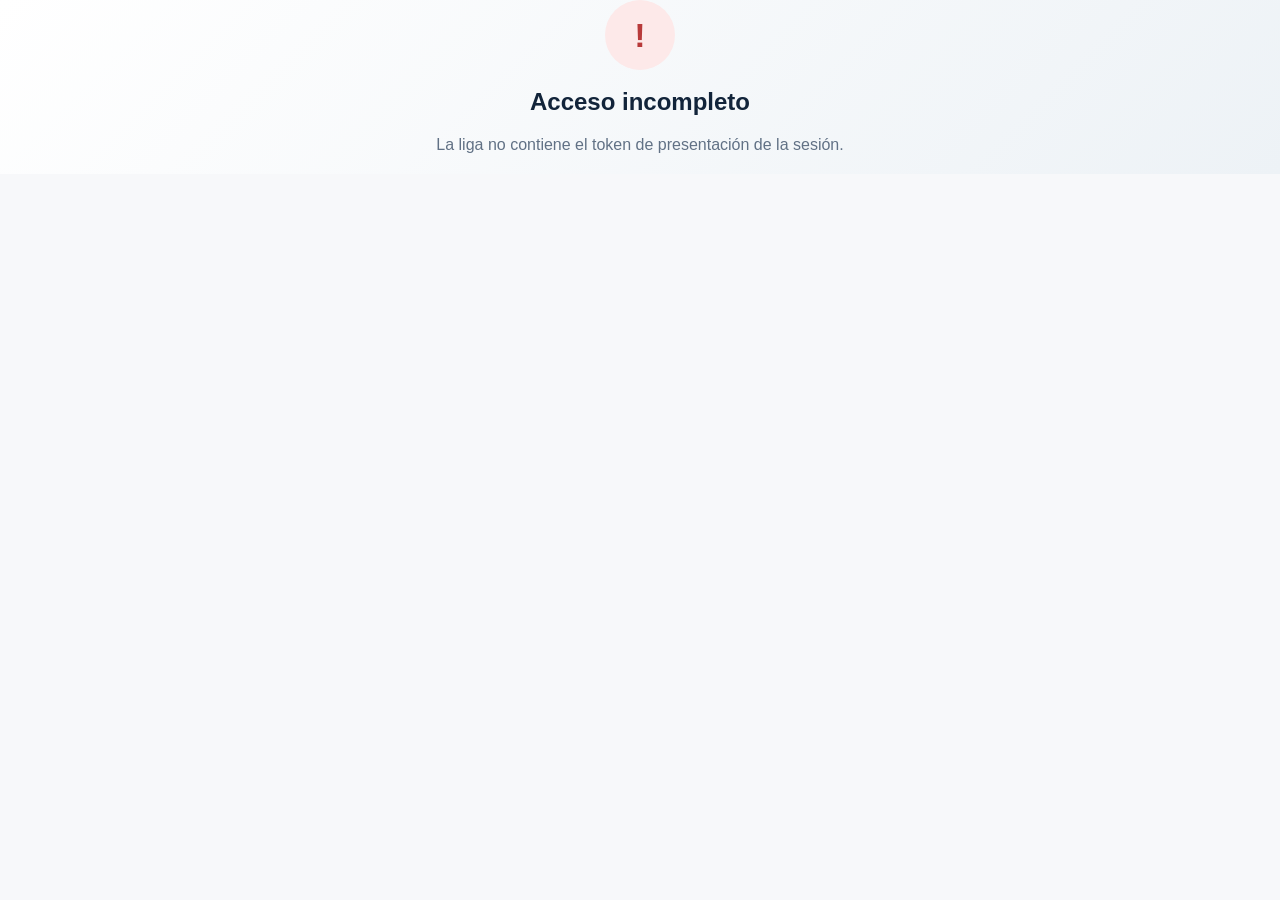
==== commit d77ec1f1: "update v3" ====
--- a/capacitador/index.html
+++ b/capacitador/index.html
@@ -5,6 +5,7 @@
 <meta name="viewport" content="width=device-width, initial-scale=1.0" />
 <title>IC Academy — Presentación del capacitador</title>
 <meta name="robots" content="noindex, nofollow" />
+<link rel="preconnect" href="https://www.youtube-nocookie.com" />
 <link rel="stylesheet" href="../assets/css/capacitador.css" />
 </head>
 <body>
@@ -25,7 +26,7 @@
       <button id="btn-nav-toggle" class="cap-icon-btn" type="button" aria-label="Mostrar u ocultar temario">☰</button>
       <div class="cap-brand">
         <span class="cap-logo" aria-hidden="true">IC</span>
-        <div>
+        <div class="cap-brand__copy">
           <strong id="tb-course">Curso</strong>
           <span id="tb-topic-indicator">Inicio</span>
         </div>
@@ -38,34 +39,38 @@
         <span id="progress-text">0 / 0</span>
         <div class="cap-progress"><span id="progress-bar"></span></div>
       </div>
-      <button id="btn-exit-fullscreen" class="cap-btn cap-btn--ghost" type="button" hidden>Salir de pantalla completa</button>
+      <button id="btn-exit-fullscreen" class="cap-btn cap-btn--top" type="button" hidden>Salir de pantalla completa</button>
     </header>
 
     <div class="cap-shell">
       <aside id="cap-nav" class="cap-nav">
         <div class="cap-nav__head">
-          <span>Temario</span>
-          <button id="btn-nav-close" class="cap-icon-btn" type="button" aria-label="Cerrar temario">×</button>
+          <div><small>Presentación</small><strong>Temario</strong></div>
+          <button id="btn-nav-close" class="cap-icon-btn cap-icon-btn--light" type="button" aria-label="Cerrar temario">×</button>
         </div>
         <div id="nav-list" class="cap-nav__list"></div>
       </aside>
 
       <main id="cap-main" class="cap-main" tabindex="-1">
-        <section id="screen-inicio" class="cap-screen cap-screen--hero" data-screen="inicio">
-          <div class="cap-hero-orb cap-hero-orb--one"></div>
-          <div class="cap-hero-orb cap-hero-orb--two"></div>
-          <p class="cap-eyebrow">IC Academy · Capacitación presencial</p>
-          <h1 id="start-course" class="cap-hero-title">Código de Ética y Compliance</h1>
-          <p class="cap-hero-copy">Una experiencia de apoyo para facilitar la sesión, presentar los contenidos y conducir el registro y la evaluación.</p>
-          <div class="cap-meta-grid">
-            <article><span>Capacitador</span><strong id="start-trainer">—</strong></article>
-            <article><span>Fecha</span><strong id="start-date">—</strong></article>
-            <article><span>Ubicación</span><strong id="start-location">—</strong></article>
-            <article><span>Duración estimada</span><strong id="start-duration">—</strong></article>
+        <section id="screen-inicio" class="cap-screen cap-screen--start" data-screen="inicio">
+          <div class="cap-start-visual" aria-hidden="true">
+            <img src="../assets/img/capacitador/slide-01.jpg" alt="" />
+            <div class="cap-start-visual__wash"></div>
           </div>
-          <div class="cap-actions">
-            <button id="btn-start" class="cap-btn cap-btn--primary cap-btn--large" type="button">Iniciar capacitación</button>
-            <button id="btn-show-qr-from-start" class="cap-btn cap-btn--secondary cap-btn--large" type="button">Mostrar QR de registro</button>
+          <div class="cap-start-copy">
+            <p class="cap-eyebrow">IC Academy · Capacitación presencial</p>
+            <h1 id="start-course" class="cap-hero-title">Código de Ética y Compliance</h1>
+            <p class="cap-hero-copy">Material de apoyo para conducir la sesión, presentar los contenidos y acompañar el registro y la evaluación.</p>
+            <div class="cap-meta-grid">
+              <article><span>Capacitador</span><strong id="start-trainer">—</strong></article>
+              <article><span>Fecha</span><strong id="start-date">—</strong></article>
+              <article><span>Ubicación</span><strong id="start-location">—</strong></article>
+              <article><span>Duración estimada</span><strong id="start-duration">—</strong></article>
+            </div>
+            <div class="cap-actions">
+              <button id="btn-start" class="cap-btn cap-btn--primary cap-btn--large" type="button">Iniciar capacitación</button>
+              <button id="btn-show-qr-from-start" class="cap-btn cap-btn--secondary cap-btn--large" type="button">Mostrar QR de registro</button>
+            </div>
           </div>
         </section>
 
@@ -96,6 +101,7 @@
               </div>
             </div>
             <div class="cap-qr-focus">
+              <div class="cap-qr-rings" aria-hidden="true"></div>
               <div id="qr-registro-box" class="cap-qr-card"><img id="qr-registro-img" alt="Código QR de registro" /></div>
               <div id="qr-registro-placeholder" class="cap-qr-placeholder" hidden>QR no disponible. Genera el acceso público de la sesión desde Airtable.</div>
             </div>
@@ -123,6 +129,7 @@
               </div>
             </div>
             <div class="cap-qr-focus">
+              <div class="cap-qr-rings" aria-hidden="true"></div>
               <div id="eval-qr-box" class="cap-qr-card"><img id="eval-qr-img" alt="Código QR para iniciar el flujo de evaluación" /></div>
               <div id="eval-unavailable" class="cap-qr-placeholder" hidden>La evaluación no está disponible en este momento.</div>
             </div>
@@ -130,14 +137,17 @@
         </section>
 
         <section id="screen-cierre" class="cap-screen cap-screen--closing" data-screen="cierre" hidden>
-          <div class="cap-closing-mark">✓</div>
-          <p class="cap-eyebrow">Gracias por tu participación</p>
-          <h1 class="cap-hero-title">Hemos concluido la capacitación</h1>
-          <p class="cap-hero-copy">Recuerda completar tu evaluación desde tu acceso individual para concluir el proceso.</p>
-          <p id="cierre-contacto" class="cap-contact">Si tienes dudas, contacta a soporte de capacitación.</p>
-          <div class="cap-actions">
-            <button id="btn-show-eval-from-close" class="cap-btn cap-btn--secondary" type="button">Mostrar evaluación</button>
-            <button id="btn-end-presentation" class="cap-btn cap-btn--primary" type="button">Finalizar presentación</button>
+          <div class="cap-closing-visual"><img src="../assets/img/capacitador/slide-14.jpg" alt="Compromiso de adhesión" /></div>
+          <div class="cap-closing-copy">
+            <div class="cap-closing-mark">✓</div>
+            <p class="cap-eyebrow">Gracias por tu participación</p>
+            <h1 class="cap-hero-title">Hemos concluido la capacitación</h1>
+            <p class="cap-hero-copy">Recuerda completar tu evaluación desde tu acceso individual para concluir el proceso.</p>
+            <p id="cierre-contacto" class="cap-contact">Si tienes dudas, contacta a soporte de capacitación.</p>
+            <div class="cap-actions">
+              <button id="btn-show-eval-from-close" class="cap-btn cap-btn--secondary" type="button">Mostrar evaluación</button>
+              <button id="btn-end-presentation" class="cap-btn cap-btn--primary" type="button">Finalizar presentación</button>
+            </div>
           </div>
         </section>
       </main>
@@ -162,12 +172,12 @@
     <section class="cap-modal__panel" role="dialog" aria-modal="true" aria-labelledby="video-modal-title">
       <div class="cap-modal__head">
         <div><span class="cap-eyebrow">Recurso audiovisual</span><h2 id="video-modal-title">Video</h2></div>
-        <button class="cap-icon-btn" type="button" data-close-video aria-label="Cerrar video">×</button>
+        <button class="cap-icon-btn cap-icon-btn--light" type="button" data-close-video aria-label="Cerrar video">×</button>
       </div>
       <div class="cap-video-frame"><iframe id="video-modal-frame" title="Video de apoyo" allow="accelerometer; autoplay; clipboard-write; encrypted-media; gyroscope; picture-in-picture" allowfullscreen></iframe></div>
       <div class="cap-modal__actions">
         <button id="btn-restart-video" class="cap-btn cap-btn--secondary" type="button">Reiniciar video</button>
-        <button class="cap-btn cap-btn--primary" type="button" data-close-video>Volver al contenido</button>
+        <button class="cap-btn cap-btn--primary" type="button" data-close-video>Cerrar y continuar</button>
       </div>
     </section>
   </div>
--- a/assets/css/capacitador.css
+++ b/assets/css/capacitador.css
@@ -1,13 +1,59 @@
-:root{--navy:#07152f;--navy2:#0d2347;--navy3:#13315f;--gold:#d6b46f;--gold2:#f0d69a;--white:#fff;--ink:#d9e3f3;--muted:#91a1ba;--ok:#5bd0a0;--danger:#ff7c72;--shadow:0 24px 70px rgba(0,0,0,.35);--r:22px}
-*{box-sizing:border-box}html,body{margin:0;width:100%;height:100%;font-family:Inter,Segoe UI,Arial,sans-serif;background:var(--navy);color:var(--white);overflow:hidden}button{font:inherit;cursor:pointer}button:focus-visible{outline:3px solid var(--gold2);outline-offset:3px}[hidden]{display:none!important}.modal-open{overflow:hidden}
-.cap-state{height:100vh;display:grid;place-content:center;text-align:center;gap:18px;background:radial-gradient(circle at 50% 35%,#123368 0,var(--navy) 60%)}.cap-spinner{width:54px;height:54px;border:4px solid rgba(255,255,255,.15);border-top-color:var(--gold);border-radius:50%;animation:spin .8s linear infinite;margin:auto}.cap-state__icon{width:64px;height:64px;border-radius:50%;display:grid;place-items:center;background:rgba(255,124,114,.15);border:1px solid rgba(255,124,114,.5);font-size:34px;margin:auto}.cap-state__title{font-size:28px;margin:0}.cap-state__message{color:var(--muted);max-width:600px;margin:0 auto;line-height:1.6}@keyframes spin{to{transform:rotate(360deg)}}
-.cap-presentation{height:100vh;display:flex;flex-direction:column;background:linear-gradient(135deg,#061126 0,#0a1d3d 50%,#07152f 100%)}.cap-topbar{height:74px;display:flex;align-items:center;gap:18px;padding:0 22px;border-bottom:1px solid rgba(214,180,111,.2);background:rgba(5,15,35,.8);backdrop-filter:blur(15px);z-index:10}.cap-brand{display:flex;align-items:center;gap:12px;min-width:300px}.cap-brand>div{display:flex;flex-direction:column}.cap-brand strong{font-size:15px}.cap-brand span:last-child{font-size:12px;color:var(--gold)}.cap-logo{width:38px;height:38px;border-radius:11px;display:grid;place-items:center;background:linear-gradient(145deg,var(--gold2),var(--gold));color:var(--navy);font-weight:900}.cap-session-meta{display:flex;gap:18px;color:var(--muted);font-size:13px}.cap-progress-wrap{margin-left:auto;display:flex;align-items:center;gap:10px;color:var(--muted);font-size:12px}.cap-progress{width:150px;height:6px;background:rgba(255,255,255,.1);border-radius:99px;overflow:hidden}.cap-progress span{display:block;height:100%;width:0;background:linear-gradient(90deg,var(--gold),var(--gold2));transition:width .45s ease}.cap-icon-btn{width:38px;height:38px;border:0;border-radius:10px;background:rgba(255,255,255,.06);color:var(--white);font-size:22px}.cap-icon-btn:hover{background:rgba(214,180,111,.18)}
-.cap-shell{flex:1;min-height:0;display:flex}.cap-nav{width:300px;flex:0 0 300px;background:rgba(5,15,35,.72);border-right:1px solid rgba(214,180,111,.18);transition:width .3s ease,transform .3s ease;overflow:hidden}.cap-nav.is-closed{width:0;flex-basis:0;transform:translateX(-100%)}.cap-nav__head{height:58px;display:flex;align-items:center;justify-content:space-between;padding:0 16px;border-bottom:1px solid rgba(255,255,255,.07);font-weight:800}.cap-nav__list{height:calc(100% - 58px);overflow:auto;padding:12px}.cap-nav-group{margin-bottom:8px}.cap-nav-group__title{width:100%;border:0;background:transparent;color:var(--gold);display:flex;justify-content:space-between;padding:10px 8px;text-transform:uppercase;letter-spacing:.08em;font-size:11px;font-weight:900}.cap-nav-group.is-collapsed .cap-nav-group__items{display:none}.cap-nav-group__items{display:flex;flex-direction:column;gap:4px}.cap-nav-item{width:100%;display:flex;align-items:center;gap:10px;text-align:left;border:1px solid transparent;background:transparent;color:var(--ink);padding:10px;border-radius:10px;font-size:13px}.cap-nav-item:hover{background:rgba(255,255,255,.05)}.cap-nav-item.is-active{background:rgba(214,180,111,.14);border-color:rgba(214,180,111,.42);color:#fff}.cap-nav-item__dot{width:8px;height:8px;border-radius:50%;background:rgba(255,255,255,.2);flex:0 0 auto}.cap-nav-item.is-active .cap-nav-item__dot{background:var(--gold);box-shadow:0 0 0 5px rgba(214,180,111,.12)}
-.cap-main{flex:1;min-width:0;overflow:auto;display:grid;place-items:center;padding:34px 44px;position:relative}.cap-main.is-entering .cap-screen:not([hidden]){animation:screenIn .42s cubic-bezier(.2,.7,.2,1)}@keyframes screenIn{from{opacity:0;transform:translateY(18px) scale(.99)}to{opacity:1;transform:none}}.cap-screen{width:min(1200px,100%);min-height:min(680px,calc(100vh - 160px));display:flex;flex-direction:column;justify-content:center;align-items:center;text-align:center;position:relative}.cap-screen--hero{overflow:hidden;background:linear-gradient(145deg,rgba(19,49,95,.65),rgba(7,21,47,.7));border:1px solid rgba(214,180,111,.22);border-radius:32px;padding:60px;box-shadow:var(--shadow)}.cap-hero-orb{position:absolute;border-radius:50%;filter:blur(4px);opacity:.32}.cap-hero-orb--one{width:420px;height:420px;background:radial-gradient(circle,var(--gold),transparent 68%);right:-180px;top:-160px}.cap-hero-orb--two{width:340px;height:340px;background:radial-gradient(circle,#2b66b1,transparent 68%);left:-150px;bottom:-160px}.cap-eyebrow{margin:0 0 12px;color:var(--gold);font-size:12px;font-weight:900;letter-spacing:.13em;text-transform:uppercase}.cap-hero-title,.cap-title{margin:0;line-height:1.05;max-width:1000px}.cap-hero-title{font-size:clamp(44px,5.5vw,78px)}.cap-title{font-size:clamp(34px,4.5vw,62px)}.cap-hero-copy,.cap-lead{color:var(--ink);line-height:1.55;max-width:850px}.cap-hero-copy{font-size:clamp(17px,2vw,25px)}.cap-lead{font-size:clamp(16px,1.6vw,22px);margin:16px auto}.cap-meta-grid{display:grid;grid-template-columns:repeat(4,minmax(150px,1fr));gap:14px;width:100%;max-width:980px;margin:28px 0}.cap-meta-grid article,.cap-kpi-row article{background:rgba(255,255,255,.055);border:1px solid rgba(255,255,255,.1);border-radius:16px;padding:16px;text-align:left}.cap-meta-grid span,.cap-kpi-row span{display:block;color:var(--muted);font-size:12px;margin-bottom:6px}.cap-meta-grid strong{font-size:15px}.cap-actions,.cap-context-actions{display:flex;gap:12px;justify-content:center;flex-wrap:wrap}.cap-btn{border:1px solid rgba(214,180,111,.35);border-radius:12px;padding:12px 20px;background:rgba(255,255,255,.05);color:#fff;font-weight:800;transition:.2s ease}.cap-btn:hover{transform:translateY(-2px);border-color:var(--gold);box-shadow:0 10px 30px rgba(0,0,0,.2)}.cap-btn:active{transform:translateY(0) scale(.98)}.cap-btn--large{padding:15px 26px;font-size:16px}.cap-btn--primary{background:linear-gradient(135deg,var(--gold2),var(--gold));color:var(--navy);border-color:transparent}.cap-btn--secondary{background:rgba(214,180,111,.12);color:var(--gold2)}.cap-btn--ghost{background:transparent;color:var(--ink)}
-.cap-topic-stage{width:100%;display:grid;place-items:center}.cap-content{width:100%;display:flex;flex-direction:column;align-items:center}.cap-highlight{max-width:900px;margin:28px auto;padding:24px 30px;border-radius:20px;border:1px solid rgba(214,180,111,.34);background:linear-gradient(135deg,rgba(214,180,111,.12),rgba(255,255,255,.035));font-size:clamp(20px,2.2vw,30px);line-height:1.45;font-weight:750}.cap-body-copy{max-width:920px;color:var(--ink);font-size:clamp(15px,1.35vw,19px);line-height:1.65;text-align:left}.cap-card-grid{display:grid;grid-template-columns:repeat(auto-fit,minmax(230px,1fr));gap:18px;width:100%;margin-top:30px}.cap-card{position:relative;min-height:190px;padding:24px;border-radius:20px;text-align:left;background:linear-gradient(145deg,rgba(19,49,95,.75),rgba(9,28,59,.8));border:1px solid rgba(214,180,111,.25);box-shadow:0 18px 45px rgba(0,0,0,.2)}.cap-card__index{color:var(--gold);font-size:12px;font-weight:900;letter-spacing:.12em}.cap-card h3{font-size:22px;margin:18px 0 10px}.cap-card p{color:var(--ink);line-height:1.5;margin:0}.cap-stagger{animation:stagger .5s both;animation-delay:calc(var(--i)*70ms)}@keyframes stagger{from{opacity:0;transform:translateY(18px)}to{opacity:1;transform:none}}.cap-diagram{display:grid;grid-template-columns:repeat(3,1fr);gap:18px;align-items:center;width:100%;margin:28px 0}.cap-diagram__center{grid-column:2;grid-row:1/span 2;min-height:180px;border-radius:50%;display:grid;place-items:center;background:radial-gradient(circle,var(--gold2),var(--gold));color:var(--navy);font-size:25px;font-weight:900;box-shadow:0 0 0 16px rgba(214,180,111,.1)}.cap-diagram__node{padding:20px;border:1px solid rgba(214,180,111,.28);border-radius:18px;background:rgba(255,255,255,.05);font-weight:750}.cap-stat-grid{display:grid;grid-template-columns:repeat(auto-fit,minmax(210px,1fr));gap:20px;width:100%;margin-top:32px}.cap-stat-card{padding:30px 20px;border-radius:24px;background:linear-gradient(145deg,rgba(214,180,111,.16),rgba(19,49,95,.5));border:1px solid rgba(214,180,111,.32)}.cap-stat-card strong{display:block;font-size:clamp(54px,7vw,98px);line-height:1;color:var(--gold2)}.cap-stat-card span{display:block;margin-top:14px;color:var(--ink);font-size:17px;line-height:1.4}.cap-principle{position:relative;align-items:flex-start;text-align:left;padding-left:160px}.cap-principle__number{position:absolute;left:0;top:40px;font-size:140px;line-height:1;color:rgba(214,180,111,.18);font-weight:950}.cap-principle__copy{color:var(--ink);font-size:clamp(17px,1.55vw,22px);line-height:1.65;max-width:900px}.cap-video-principle__grid{display:grid;grid-template-columns:1.1fr .9fr;gap:34px;align-items:center;width:100%;margin-top:28px;text-align:left}.cap-video-poster{min-height:300px;border:1px solid rgba(214,180,111,.4);border-radius:24px;background:radial-gradient(circle at 50% 35%,rgba(214,180,111,.18),rgba(6,17,38,.9));color:#fff;display:flex;flex-direction:column;align-items:center;justify-content:center;gap:12px;transition:.25s}.cap-video-poster:hover{transform:translateY(-5px);box-shadow:var(--shadow)}.cap-play{width:82px;height:82px;border-radius:50%;display:grid;place-items:center;background:var(--gold);color:var(--navy);font-size:30px;padding-left:5px}.cap-video-poster strong{font-size:20px}.cap-video-poster small{color:var(--muted)}.cap-whistle__shield{margin:28px auto;width:220px;height:220px;display:grid;place-items:center;border-radius:50% 50% 45% 45%;background:linear-gradient(145deg,var(--gold2),var(--gold));color:var(--navy);font-size:23px;font-weight:900;line-height:1.25;box-shadow:0 0 0 18px rgba(214,180,111,.08)}.cap-contact-grid{display:grid;grid-template-columns:repeat(2,minmax(250px,1fr));gap:18px;width:100%;max-width:900px;margin:24px auto}.cap-contact-grid>div{padding:22px;border-radius:18px;background:rgba(255,255,255,.055);border:1px solid rgba(214,180,111,.28);text-align:left}.cap-contact-grid span{display:block;color:var(--gold);font-size:12px;text-transform:uppercase;letter-spacing:.1em;margin-bottom:8px}.cap-contact-grid strong{font-size:22px;word-break:break-word}.cap-commitment blockquote{max-width:930px;margin:34px auto;padding:30px 34px;border-left:5px solid var(--gold);border-radius:0 20px 20px 0;background:rgba(255,255,255,.045);font-size:clamp(20px,2vw,29px);line-height:1.5;text-align:left}.cap-signature-lines{display:grid;grid-template-columns:1fr 1fr;gap:50px;width:100%;max-width:860px;margin-top:45px}.cap-signature-lines span{border-top:1px solid rgba(255,255,255,.5);padding-top:10px;color:var(--muted)}.cap-context-actions{margin-top:30px}
-.cap-operation-grid{display:grid;grid-template-columns:1.25fr .75fr;gap:40px;align-items:center;width:100%;text-align:left}.cap-operation-copy{display:flex;flex-direction:column;align-items:flex-start}.cap-status-row{display:flex;gap:14px;align-items:center;flex-wrap:wrap;margin:18px 0;color:var(--muted)}.cap-status-pill{padding:8px 14px;border-radius:99px;font-size:12px;font-weight:900;text-transform:uppercase}.cap-status-pill.is-open{background:rgba(91,208,160,.15);border:1px solid rgba(91,208,160,.45);color:var(--ok)}.cap-status-pill.is-closed{background:rgba(255,124,114,.15);border:1px solid rgba(255,124,114,.45);color:var(--danger)}.cap-kpi-row{display:grid;grid-template-columns:repeat(3,1fr);gap:14px;width:100%;margin:24px 0}.cap-kpi-row strong{display:block;font-size:26px}.cap-qr-focus{display:grid;place-items:center}.cap-qr-card{padding:18px;background:#fff;border-radius:24px;box-shadow:var(--shadow);animation:qrPulse 2.4s ease-in-out infinite}.cap-qr-card img{width:min(330px,30vw);height:min(330px,30vw);display:block}.cap-qr-placeholder{width:330px;min-height:330px;border:1px dashed rgba(214,180,111,.4);border-radius:22px;display:grid;place-items:center;text-align:center;color:var(--muted);padding:25px}.cap-steps{list-style:none;margin:22px 0;padding:0;display:flex;flex-direction:column;gap:14px}.cap-steps li{display:flex;gap:14px;align-items:center;color:var(--ink)}.cap-steps b{width:34px;height:34px;display:grid;place-items:center;border-radius:50%;background:var(--gold);color:var(--navy)}@keyframes qrPulse{50%{transform:scale(1.015);box-shadow:0 28px 80px rgba(214,180,111,.22)}}.cap-screen--closing{background:radial-gradient(circle at 50% 30%,rgba(214,180,111,.13),transparent 50%)}.cap-closing-mark{width:120px;height:120px;display:grid;place-items:center;border-radius:50%;background:linear-gradient(145deg,var(--gold2),var(--gold));color:var(--navy);font-size:64px;font-weight:900;margin-bottom:24px}.cap-contact{color:var(--muted)}
-.cap-control-panel{height:64px;display:flex;align-items:center;gap:8px;padding:0 16px;border-top:1px solid rgba(214,180,111,.18);background:rgba(4,13,31,.9);backdrop-filter:blur(14px);z-index:10;overflow:auto}.cap-control-btn{border:1px solid rgba(255,255,255,.13);border-radius:10px;padding:9px 13px;background:rgba(255,255,255,.035);color:var(--ink);white-space:nowrap}.cap-control-btn:hover{border-color:var(--gold);color:#fff}.cap-control-btn--primary{background:rgba(214,180,111,.15);border-color:rgba(214,180,111,.4);color:var(--gold2)}.cap-control-divider{width:1px;height:28px;background:rgba(255,255,255,.12)}.cap-control-spacer{flex:1}.cap-kbd-hint{font-size:11px;color:var(--muted);white-space:nowrap}
-.cap-modal{position:fixed;inset:0;z-index:100}.cap-modal__backdrop{position:absolute;inset:0;background:rgba(0,0,0,.82);backdrop-filter:blur(8px)}.cap-modal__panel{position:absolute;inset:4vh 5vw;display:flex;flex-direction:column;background:#061126;border:1px solid rgba(214,180,111,.35);border-radius:24px;box-shadow:var(--shadow);overflow:hidden;animation:modalIn .28s ease}.cap-modal__head{height:76px;display:flex;align-items:center;justify-content:space-between;padding:0 22px}.cap-modal__head h2{margin:2px 0 0}.cap-video-frame{flex:1;background:#000}.cap-video-frame iframe{width:100%;height:100%;border:0}.cap-modal__actions{display:flex;justify-content:flex-end;gap:12px;padding:16px 22px}@keyframes modalIn{from{opacity:0;transform:scale(.97)}to{opacity:1;transform:none}}.cap-toast{position:fixed;left:50%;bottom:85px;transform:translate(-50%,15px);opacity:0;background:#fff;color:var(--navy);padding:12px 18px;border-radius:99px;font-weight:800;z-index:200;transition:.25s}.cap-toast.is-visible{opacity:1;transform:translate(-50%,0)}
-@media(max-width:1000px){.cap-nav{position:fixed;left:0;top:74px;bottom:64px;z-index:50;box-shadow:20px 0 50px rgba(0,0,0,.35)}.cap-nav.is-closed{width:300px;transform:translateX(-105%)}.cap-session-meta,.cap-kbd-hint{display:none}.cap-main{padding:24px}.cap-meta-grid{grid-template-columns:repeat(2,1fr)}.cap-operation-grid,.cap-video-principle__grid{grid-template-columns:1fr}.cap-qr-card img{width:280px;height:280px}.cap-diagram{grid-template-columns:1fr}.cap-diagram__center{grid-column:auto;grid-row:auto;border-radius:24px;min-height:90px}.cap-principle{padding-left:0}.cap-principle__number{position:static;font-size:80px}.cap-control-panel{height:58px}.cap-screen{min-height:auto}.cap-screen--hero{padding:35px}}
-@media(max-width:650px){.cap-brand{min-width:0}.cap-progress-wrap{display:none}.cap-topbar{padding:0 10px}.cap-main{padding:16px}.cap-meta-grid,.cap-kpi-row,.cap-contact-grid,.cap-signature-lines{grid-template-columns:1fr}.cap-hero-title{font-size:38px}.cap-title{font-size:34px}.cap-screen--hero{padding:28px 20px}.cap-card-grid{grid-template-columns:1fr}.cap-control-panel [data-action="show-registro"],.cap-control-panel [data-action="show-evaluacion"],.cap-control-panel [data-action="show-cierre"]{display:none}}
+:root{
+  --navy:#082f5b;
+  --navy-2:#0d477d;
+  --navy-3:#164f88;
+  --blue:#0d77bd;
+  --cyan:#23a8d3;
+  --yellow:#f4c21f;
+  --yellow-2:#ffd54a;
+  --gold:#c99a18;
+  --white:#fff;
+  --paper:#f7f8fa;
+  --paper-2:#eef1f4;
+  --ink:#12243a;
+  --muted:#617185;
+  --line:#d9e0e7;
+  --danger:#b83a3a;
+  --ok:#1d8c5d;
+  --shadow:0 22px 55px rgba(17,37,59,.16);
+  --shadow-soft:0 12px 30px rgba(17,37,59,.10);
+  --radius:24px;
+  --topbar:74px;
+  --footer:64px;
+  --nav:300px;
+}
+*{box-sizing:border-box}
+html,body{height:100%;margin:0}
+body{font-family:"Segoe UI",Arial,sans-serif;background:var(--paper);color:var(--ink);overflow:hidden}
+button,input,select,textarea{font:inherit}
+button{cursor:pointer}
+[hidden]{display:none!important}
+body.modal-open{overflow:hidden}
+.cap-state{height:100%;display:grid;place-content:center;justify-items:center;text-align:center;background:linear-gradient(135deg,#fff,#edf2f6)}
+.cap-state__title{font-size:24px;font-weight:800;margin:18px 0 0}
+.cap-state__message{max-width:600px;color:var(--muted);line-height:1.6}
+.cap-state__icon{width:70px;height:70px;border-radius:50%;display:grid;place-items:center;background:#fde9e9;color:var(--danger);font-size:34px;font-weight:900}
+.cap-spinner{width:54px;height:54px;border:5px solid #dce6ef;border-top-color:var(--yellow);border-radius:50%;animation:spin 1s linear infinite}@keyframes spin{to{transform:rotate(360deg)}}
+.cap-presentation{height:100%;display:grid;grid-template-rows:var(--topbar) 1fr var(--footer);background:var(--paper)}
+.cap-topbar{display:grid;grid-template-columns:auto minmax(250px,1fr) auto minmax(190px,260px) auto;align-items:center;gap:16px;padding:0 20px;background:var(--navy);color:#fff;box-shadow:0 4px 18px rgba(0,0,0,.18);z-index:30}
+.cap-icon-btn{width:42px;height:42px;border:0;border-radius:12px;background:rgba(255,255,255,.12);color:#fff;font-size:22px;display:grid;place-items:center;transition:.2s}.cap-icon-btn:hover{background:var(--yellow);color:var(--navy);transform:translateY(-1px)}
+.cap-icon-btn--light{background:#edf2f7;color:var(--navy)}
+.cap-brand{display:flex;align-items:center;gap:12px;min-width:0}.cap-logo{width:42px;height:42px;border:2px solid rgba(255,255,255,.7);display:grid;place-items:center;font-family:Georgia,serif;font-weight:700;letter-spacing:-1px}.cap-brand__copy{display:flex;flex-direction:column;min-width:0}.cap-brand strong{white-space:nowrap;overflow:hidden;text-overflow:ellipsis}.cap-brand span:not(.cap-logo){font-size:12px;color:#bfd0e2;white-space:nowrap;overflow:hidden;text-overflow:ellipsis}
+.cap-session-meta{display:flex;flex-direction:column;align-items:flex-end;font-size:12px;color:#d5e0ea}.cap-session-meta span+span{color:var(--yellow)}
+.cap-progress-wrap{display:flex;align-items:center;gap:10px;font-size:12px}.cap-progress{height:7px;flex:1;background:rgba(255,255,255,.18);border-radius:99px;overflow:hidden}.cap-progress span{display:block;height:100%;background:linear-gradient(90deg,var(--yellow),var(--yellow-2));border-radius:inherit;transition:width .35s ease}
+.cap-btn--top{padding:9px 13px;background:transparent;border:1px solid rgba(255,255,255,.35);color:#fff;border-radius:10px}
+.cap-shell{display:grid;grid-template-columns:var(--nav) 1fr;min-height:0}.nav-closed .cap-shell{grid-template-columns:0 1fr}
+.cap-nav{background:linear-gradient(180deg,var(--navy),#061f3f);color:#fff;overflow:hidden;transition:width .28s ease,transform .28s ease}.cap-nav.is-closed{width:0}.cap-nav__head{height:72px;padding:0 18px;display:flex;align-items:center;justify-content:space-between;border-bottom:1px solid rgba(255,255,255,.12)}.cap-nav__head div{display:flex;flex-direction:column}.cap-nav__head small{font-size:10px;color:#8cb0d2;text-transform:uppercase;letter-spacing:.12em}.cap-nav__head strong{font-size:20px}.cap-nav__list{height:calc(100% - 72px);overflow:auto;padding:12px}.cap-nav-group{margin-bottom:8px}.cap-nav-group__title{width:100%;border:0;background:transparent;color:#fff;padding:11px 10px;display:flex;justify-content:space-between;align-items:center;font-weight:800;text-align:left}.cap-nav-chevron{transition:.2s}.cap-nav-group.is-collapsed .cap-nav-chevron{transform:rotate(-90deg)}.cap-nav-group.is-collapsed .cap-nav-group__items{display:none}.cap-nav-group__items{display:flex;flex-direction:column;gap:4px}.cap-nav-item{border:0;border-radius:11px;background:transparent;color:#c7d8e8;padding:9px 10px;display:grid;grid-template-columns:30px 1fr;gap:8px;align-items:start;text-align:left;transition:.18s}.cap-nav-item:hover{background:rgba(255,255,255,.08);color:#fff}.cap-nav-item.is-active{background:var(--yellow);color:var(--navy);box-shadow:0 8px 18px rgba(0,0,0,.18)}.cap-nav-item__num{font-size:10px;font-weight:900;opacity:.75;padding-top:2px}.cap-nav-item__copy{font-size:12px;line-height:1.3}.cap-main{position:relative;overflow:auto;padding:26px 32px 22px;min-width:0;background:
+  radial-gradient(circle at 100% 0,rgba(244,194,31,.12),transparent 25%),
+  linear-gradient(135deg,#fbfcfd,#eef2f5)}
+.cap-main::before,.cap-main::after{content:"";position:fixed;pointer-events:none;border:2px solid rgba(8,47,91,.08);border-radius:50%;z-index:0}.cap-main::before{width:230px;height:230px;right:-100px;top:120px}.cap-main::after{width:170px;height:170px;left:calc(var(--nav) - 75px);bottom:80px}.nav-closed .cap-main::after{left:-75px}
+.cap-screen{position:relative;z-index:1;min-height:calc(100vh - var(--topbar) - var(--footer) - 48px);display:grid;align-items:center;width:min(1500px,100%);margin:0 auto}.cap-main.is-entering .cap-screen:not([hidden]){animation:screenIn .42s cubic-bezier(.2,.75,.25,1)}@keyframes screenIn{from{opacity:0;transform:translateY(12px) scale(.995)}to{opacity:1;transform:none}}
+.cap-screen--start{grid-template-columns:1fr 1.05fr;background:#fff;border-radius:28px;box-shadow:var(--shadow);overflow:hidden;min-height:min(760px,calc(100vh - 165px))}.cap-start-visual{position:relative;height:100%;min-height:620px;background:var(--navy)}.cap-start-visual img{width:100%;height:100%;object-fit:cover;object-position:center}.cap-start-visual__wash{position:absolute;inset:0;background:linear-gradient(90deg,rgba(8,47,91,.04),rgba(8,47,91,.12))}.cap-start-copy{padding:clamp(34px,5vw,76px);display:flex;flex-direction:column;justify-content:center}.cap-eyebrow{margin:0 0 12px;color:var(--blue);font-size:12px;font-weight:900;text-transform:uppercase;letter-spacing:.14em}.cap-hero-title,.cap-title{margin:0;color:var(--navy);font-weight:900;letter-spacing:-.035em}.cap-hero-title{font-size:clamp(42px,5vw,76px);line-height:1.03}.cap-title{font-size:clamp(34px,4vw,60px);line-height:1.06}.cap-hero-copy,.cap-lead{color:var(--muted);line-height:1.6}.cap-hero-copy{font-size:clamp(17px,1.55vw,23px);max-width:760px}.cap-lead{font-size:clamp(16px,1.25vw,20px);margin:14px 0 0;max-width:850px}.cap-meta-grid{display:grid;grid-template-columns:repeat(2,minmax(0,1fr));gap:12px;margin:28px 0}.cap-meta-grid article{padding:15px 16px;border-left:4px solid var(--yellow);background:var(--paper-2);border-radius:0 12px 12px 0}.cap-meta-grid span{display:block;color:var(--muted);font-size:11px;text-transform:uppercase;letter-spacing:.08em}.cap-meta-grid strong{display:block;margin-top:5px;color:var(--navy);font-size:16px}.cap-actions{display:flex;gap:12px;flex-wrap:wrap}.cap-btn{border:1px solid transparent;border-radius:12px;padding:11px 18px;font-weight:800;transition:transform .18s,box-shadow .18s,background .18s}.cap-btn:hover{transform:translateY(-2px);box-shadow:var(--shadow-soft)}.cap-btn:active{transform:translateY(0)}.cap-btn--large{padding:15px 24px;font-size:16px}.cap-btn--primary{background:var(--yellow);color:var(--navy)}.cap-btn--secondary{background:var(--navy);color:#fff}.cap-btn--ghost{background:#fff;color:var(--navy);border-color:#cfd8e0}.cap-btn:disabled{opacity:.55;cursor:not-allowed;transform:none;box-shadow:none}
+.cap-topic-stage{width:100%}.cap-layout{display:grid;grid-template-columns:minmax(0,1.1fr) minmax(360px,.9fr);gap:30px;align-items:stretch;background:#fff;border-radius:28px;box-shadow:var(--shadow);overflow:hidden;min-height:min(700px,calc(100vh - 205px))}.cap-copy-column{padding:clamp(30px,4vw,58px);display:flex;flex-direction:column;justify-content:center;min-width:0}.cap-copy-column--wide{justify-content:flex-start}.cap-heading{margin-bottom:24px}.cap-message{padding:18px 20px;border-left:5px solid var(--yellow);background:#fff9dc;border-radius:0 14px 14px 0;margin:14px 0}.cap-message span{display:block;color:var(--gold);font-size:10px;font-weight:900;text-transform:uppercase;letter-spacing:.12em;margin-bottom:6px}.cap-message strong{display:block;color:var(--navy);font-size:clamp(18px,1.5vw,24px);line-height:1.42}.cap-body-paragraph{font-size:clamp(15px,1.15vw,19px);line-height:1.65;color:#3f5063;margin:10px 0}.cap-body-paragraph--center{text-align:center}.cap-bullet-list{list-style:none;margin:10px 0 0;padding:0;display:grid;gap:10px}.cap-bullet-list li{display:grid;grid-template-columns:12px 1fr;gap:10px;color:#394c60;line-height:1.55;font-size:clamp(14px,1vw,18px)}.cap-bullet-list li::before{content:"";width:9px;height:9px;border-radius:50%;background:var(--yellow);margin-top:.5em;box-shadow:0 0 0 4px rgba(244,194,31,.16)}.cap-bullet-list li strong{color:var(--navy);margin-right:5px}.cap-visual-panel{position:relative;display:flex;flex-direction:column;justify-content:center;padding:28px;background:linear-gradient(145deg,var(--navy),var(--navy-2));overflow:hidden}.cap-visual-panel::before{content:"";position:absolute;width:280px;height:280px;border-radius:50%;border:35px solid rgba(255,255,255,.06);right:-120px;top:-90px}.cap-visual-panel::after{content:"";position:absolute;width:160px;height:160px;border-radius:50%;background:rgba(244,194,31,.13);left:-80px;bottom:-70px}.cap-visual-frame{position:relative;z-index:1;border-radius:22px;overflow:hidden;background:#fff;box-shadow:0 22px 55px rgba(0,0,0,.3);transform:rotate(-1deg);transition:.28s}.cap-visual-panel:hover .cap-visual-frame{transform:rotate(0) scale(1.015)}.cap-visual-frame img{display:block;width:100%;aspect-ratio:16/9;object-fit:cover}.cap-visual-shine{position:absolute;inset:0;background:linear-gradient(115deg,transparent 30%,rgba(255,255,255,.24) 48%,transparent 65%);transform:translateX(-130%);animation:shine 5s ease-in-out infinite}@keyframes shine{0%,65%{transform:translateX(-130%)}85%,100%{transform:translateX(130%)}}.cap-visual-caption{position:relative;z-index:1;margin-top:18px;color:#fff}.cap-visual-caption span{display:block;color:var(--yellow);font-size:10px;text-transform:uppercase;letter-spacing:.12em}.cap-visual-caption strong{display:block;margin-top:5px;font-size:18px}.cap-visual-video{position:relative;z-index:2;margin-top:-24px;margin-left:auto;margin-right:16px;border:0;border-radius:14px;padding:12px 16px;background:var(--yellow);color:var(--navy);display:flex;align-items:center;gap:10px;box-shadow:0 12px 24px rgba(0,0,0,.25);transition:.2s}.cap-visual-video:hover{transform:translateY(-3px)}.cap-visual-video span:last-child{display:flex;flex-direction:column;align-items:flex-start}.cap-visual-video small{font-size:10px}.cap-play-button{width:38px;height:38px;border-radius:50%;display:grid;place-items:center;background:var(--navy);color:#fff;padding-left:2px}.cap-inline-video{width:max-content;margin-top:18px;border:0;border-radius:16px;padding:13px 17px;background:var(--navy);color:#fff;display:flex;align-items:center;gap:12px;transition:.2s}.cap-inline-video:hover{transform:translateY(-2px);box-shadow:var(--shadow-soft)}.cap-inline-video span:last-child{display:flex;flex-direction:column;align-items:flex-start}.cap-inline-video small{color:#bcd0e2}
+.cap-info-grid{display:grid;grid-template-columns:repeat(auto-fit,minmax(200px,1fr));gap:14px}.cap-info-card{position:relative;padding:22px 20px;border-radius:18px;background:linear-gradient(180deg,#fff,#f1f4f7);border:1px solid #dce3e9;min-height:170px;overflow:hidden;transition:.2s}.cap-info-card:hover{transform:translateY(-4px);box-shadow:var(--shadow-soft);border-color:var(--yellow)}.cap-info-card::after{content:"";position:absolute;width:70px;height:70px;border:14px solid rgba(8,47,91,.05);border-radius:50%;right:-25px;bottom:-25px}.cap-info-card__number{color:var(--blue);font-size:11px;font-weight:900}.cap-info-card h3{margin:14px 0 8px;color:var(--navy);font-size:19px}.cap-info-card p{margin:0;color:var(--muted);line-height:1.45;font-size:14px}.cap-flow-map{display:grid;grid-template-columns:repeat(2,minmax(0,1fr));gap:12px;position:relative}.cap-flow-map__core{grid-column:1/-1;padding:18px;border-radius:16px;background:var(--navy);color:#fff;text-align:center;font-size:22px;font-weight:900}.cap-flow-map__node{padding:16px;border:2px dashed #c6d0da;border-radius:14px;background:#fff;display:flex;gap:10px;align-items:center}.cap-flow-map__node span{width:32px;height:32px;border-radius:50%;display:grid;place-items:center;background:var(--yellow);color:var(--navy);font-size:11px;font-weight:900}.cap-flow-map__node strong{color:var(--navy);font-size:14px}.cap-stat-ribbon{display:grid;grid-template-columns:repeat(3,1fr);gap:16px}.cap-stat{position:relative;padding:24px 18px;border-radius:22px;background:var(--navy);color:#fff;overflow:hidden}.cap-stat:nth-child(2){background:var(--blue)}.cap-stat:nth-child(3){background:var(--yellow);color:var(--navy)}.cap-stat::after{content:"";position:absolute;width:100px;height:100px;border:18px solid rgba(255,255,255,.10);border-radius:50%;right:-40px;top:-35px}.cap-stat div{display:flex;align-items:flex-end;gap:7px}.cap-stat strong{font-size:clamp(56px,6vw,90px);line-height:.9}.cap-stat span{font-size:16px;font-weight:800;margin-bottom:9px}.cap-stat p{position:relative;z-index:1;margin:18px 0 0;line-height:1.35;font-weight:700}.cap-age-grid{display:grid;grid-template-columns:1fr 1fr;gap:18px}.cap-age-card{padding:24px;border-radius:22px;color:#fff;position:relative;overflow:hidden}.cap-age-card--red{background:linear-gradient(145deg,#8f2828,#c44545)}.cap-age-card--yellow{background:linear-gradient(145deg,#e0ac08,#ffd348);color:var(--navy)}.cap-age-card span,.cap-age-card em{display:block;font-style:normal;font-weight:800}.cap-age-card strong{display:block;font-size:90px;line-height:.9;margin:10px 0}.cap-age-card p{line-height:1.45;font-weight:600}.cap-principle-badge{width:64px;height:64px;border-radius:18px;background:var(--yellow);color:var(--navy);display:grid;place-items:center;font-size:30px;font-weight:900;margin-bottom:18px;box-shadow:0 10px 24px rgba(201,154,24,.25)}.cap-confidential-banner{padding:17px 20px;background:var(--navy);color:#fff;border-radius:14px;font-size:clamp(18px,1.5vw,24px);font-weight:900;text-align:center;margin:8px 0 18px}.cap-contact-grid{display:grid;grid-template-columns:1fr 1fr;gap:12px}.cap-contact-grid article{padding:18px;border:1px solid var(--line);border-radius:16px;background:var(--paper)}.cap-contact-grid span{display:block;color:var(--gold);font-size:10px;font-weight:900;text-transform:uppercase;letter-spacing:.1em}.cap-contact-grid strong{display:block;margin-top:7px;color:var(--navy);font-size:clamp(16px,1.25vw,21px);word-break:break-word}.cap-commitment-quote{margin:8px 0 20px;padding:23px 25px;background:#fff9dc;border-left:5px solid var(--yellow);border-radius:0 16px 16px 0;color:var(--navy);font-size:clamp(18px,1.35vw,24px);font-weight:800;line-height:1.5}.cap-signature-lines{display:grid;grid-template-columns:1fr 1fr;gap:28px;margin-top:28px}.cap-signature-lines span{padding-top:10px;border-top:1px solid #7d8b99;color:var(--muted);text-align:center}.cap-stagger{animation:stagger .48s both;animation-delay:calc(var(--i)*65ms)}@keyframes stagger{from{opacity:0;transform:translateY(14px)}to{opacity:1;transform:none}}
+.cap-context-actions{display:flex;justify-content:center;gap:12px;margin:18px auto 0}.cap-operation-grid{display:grid;grid-template-columns:1.15fr .85fr;gap:36px;background:#fff;border-radius:28px;box-shadow:var(--shadow);padding:clamp(30px,4vw,60px);min-height:min(700px,calc(100vh - 205px));align-items:center}.cap-operation-copy{display:flex;flex-direction:column;align-items:flex-start}.cap-status-row{display:flex;gap:12px;flex-wrap:wrap;align-items:center;margin:16px 0;color:var(--muted)}.cap-status-pill{padding:8px 13px;border-radius:99px;font-size:11px;font-weight:900;text-transform:uppercase}.cap-status-pill.is-open{background:#e4f7ed;color:var(--ok);border:1px solid #9ed6b9}.cap-status-pill.is-closed{background:#fdeaea;color:var(--danger);border:1px solid #e5aaaa}.cap-kpi-row{display:grid;grid-template-columns:repeat(3,1fr);gap:12px;width:100%;margin:22px 0}.cap-kpi-row article{padding:17px;border-radius:16px;background:var(--paper);border-top:4px solid var(--yellow)}.cap-kpi-row strong{display:block;color:var(--navy);font-size:27px}.cap-kpi-row span{display:block;color:var(--muted);font-size:11px;margin-top:4px}.cap-qr-focus{position:relative;display:grid;place-items:center;min-height:390px}.cap-qr-rings{position:absolute;width:380px;height:380px;border-radius:50%;border:2px solid rgba(13,119,189,.16);animation:ring 2.8s ease-in-out infinite}.cap-qr-rings::before,.cap-qr-rings::after{content:"";position:absolute;border-radius:50%;inset:35px;border:2px solid rgba(244,194,31,.28)}.cap-qr-rings::after{inset:70px;border-color:rgba(8,47,91,.12)}@keyframes ring{50%{transform:scale(1.035);opacity:.75}}.cap-qr-card{position:relative;z-index:1;background:#fff;padding:18px;border-radius:24px;box-shadow:var(--shadow)}.cap-qr-card img{display:block;width:min(310px,27vw);height:min(310px,27vw)}.cap-qr-placeholder{position:relative;z-index:1;width:310px;min-height:310px;padding:25px;border:2px dashed #c9d3dc;border-radius:22px;display:grid;place-items:center;text-align:center;color:var(--muted)}.cap-steps{list-style:none;margin:20px 0;padding:0;display:grid;gap:12px}.cap-steps li{display:grid;grid-template-columns:38px 1fr;gap:12px;align-items:center}.cap-steps b{width:38px;height:38px;border-radius:50%;display:grid;place-items:center;background:var(--yellow);color:var(--navy)}.cap-screen--closing{grid-template-columns:.95fr 1.05fr;background:#fff;border-radius:28px;box-shadow:var(--shadow);overflow:hidden}.cap-closing-visual{height:100%;min-height:600px;background:var(--navy)}.cap-closing-visual img{width:100%;height:100%;object-fit:cover}.cap-closing-copy{padding:clamp(35px,5vw,70px);display:flex;flex-direction:column;justify-content:center}.cap-closing-mark{width:90px;height:90px;border-radius:50%;display:grid;place-items:center;background:var(--yellow);color:var(--navy);font-size:46px;font-weight:900;margin-bottom:20px}.cap-contact{color:var(--muted)}
+.cap-control-panel{display:flex;align-items:center;gap:8px;padding:0 14px;background:#fff;border-top:1px solid var(--line);box-shadow:0 -5px 20px rgba(17,37,59,.07);overflow:auto;z-index:35}.cap-control-btn{border:1px solid var(--line);border-radius:10px;padding:9px 13px;background:#fff;color:var(--navy);font-weight:800;white-space:nowrap;transition:.18s}.cap-control-btn:hover{border-color:var(--blue);background:#eef7fc}.cap-control-btn--primary{background:var(--navy);color:#fff;border-color:var(--navy)}.cap-control-divider{width:1px;height:28px;background:var(--line)}.cap-control-spacer{flex:1}.cap-kbd-hint{font-size:11px;color:var(--muted);white-space:nowrap}.cap-modal{position:fixed;inset:0;z-index:100}.cap-modal__backdrop{position:absolute;inset:0;background:rgba(3,18,36,.86);backdrop-filter:blur(7px)}.cap-modal__panel{position:absolute;inset:4vh 5vw;display:flex;flex-direction:column;background:#fff;border-radius:24px;overflow:hidden;box-shadow:0 32px 90px rgba(0,0,0,.38);animation:modalIn .28s ease}.cap-modal__head{height:78px;padding:0 22px;display:flex;align-items:center;justify-content:space-between;background:var(--navy);color:#fff}.cap-modal__head .cap-eyebrow{color:var(--yellow);margin-bottom:3px}.cap-modal__head h2{margin:0}.cap-video-frame{flex:1;background:#000}.cap-video-frame iframe{width:100%;height:100%;border:0}.cap-modal__actions{display:flex;justify-content:flex-end;gap:12px;padding:15px 20px}@keyframes modalIn{from{opacity:0;transform:scale(.97)}to{opacity:1;transform:none}}.cap-toast{position:fixed;left:50%;bottom:84px;transform:translate(-50%,14px);opacity:0;background:var(--navy);color:#fff;padding:12px 18px;border-radius:99px;font-weight:800;z-index:200;transition:.22s}.cap-toast.is-visible{opacity:1;transform:translate(-50%,0)}
+@media(max-width:1150px){:root{--nav:265px}.cap-topbar{grid-template-columns:auto minmax(210px,1fr) auto minmax(150px,210px)}.cap-session-meta{display:none}.cap-layout{grid-template-columns:1.15fr .85fr}.cap-copy-column{padding:30px}.cap-visual-panel{padding:20px}.cap-main{padding:20px}.cap-stat-ribbon{gap:10px}.cap-stat{padding:20px 14px}}
+@media(max-width:900px){.cap-shell{grid-template-columns:1fr}.cap-nav{position:fixed;top:var(--topbar);bottom:var(--footer);left:0;width:300px;z-index:60;box-shadow:20px 0 45px rgba(0,0,0,.3)}.cap-nav.is-closed{width:300px;transform:translateX(-105%)}.cap-topbar{grid-template-columns:auto minmax(180px,1fr) minmax(140px,200px)}.cap-progress-wrap{grid-column:3}.cap-btn--top{display:none}.cap-layout,.cap-screen--start,.cap-screen--closing,.cap-operation-grid{grid-template-columns:1fr}.cap-screen--start,.cap-screen--closing{min-height:auto}.cap-start-visual,.cap-closing-visual{min-height:300px;max-height:360px}.cap-visual-panel{min-height:400px}.cap-operation-grid{padding:30px}.cap-qr-card img{width:280px;height:280px}.cap-main::after{display:none}}
+@media(max-width:650px){:root{--topbar:66px;--footer:58px}.cap-topbar{padding:0 10px;gap:8px;grid-template-columns:auto 1fr}.cap-progress-wrap,.cap-session-meta{display:none}.cap-brand strong{font-size:13px}.cap-main{padding:12px}.cap-screen{min-height:auto}.cap-layout,.cap-screen--start,.cap-screen--closing,.cap-operation-grid{border-radius:18px}.cap-copy-column,.cap-start-copy,.cap-closing-copy{padding:24px 20px}.cap-hero-title{font-size:38px}.cap-title{font-size:33px}.cap-meta-grid,.cap-info-grid,.cap-stat-ribbon,.cap-age-grid,.cap-contact-grid,.cap-kpi-row,.cap-signature-lines{grid-template-columns:1fr}.cap-visual-panel{min-height:300px}.cap-flow-map{grid-template-columns:1fr}.cap-context-actions{flex-wrap:wrap}.cap-control-panel [data-action="show-registro"],.cap-control-panel [data-action="show-evaluacion"],.cap-control-panel [data-action="show-cierre"],.cap-kbd-hint{display:none}.cap-control-spacer{display:block;min-width:1px}.cap-qr-rings{width:315px;height:315px}.cap-qr-card img{width:245px;height:245px}}
 @media(prefers-reduced-motion:reduce){*,*::before,*::after{animation:none!important;transition:none!important}}
